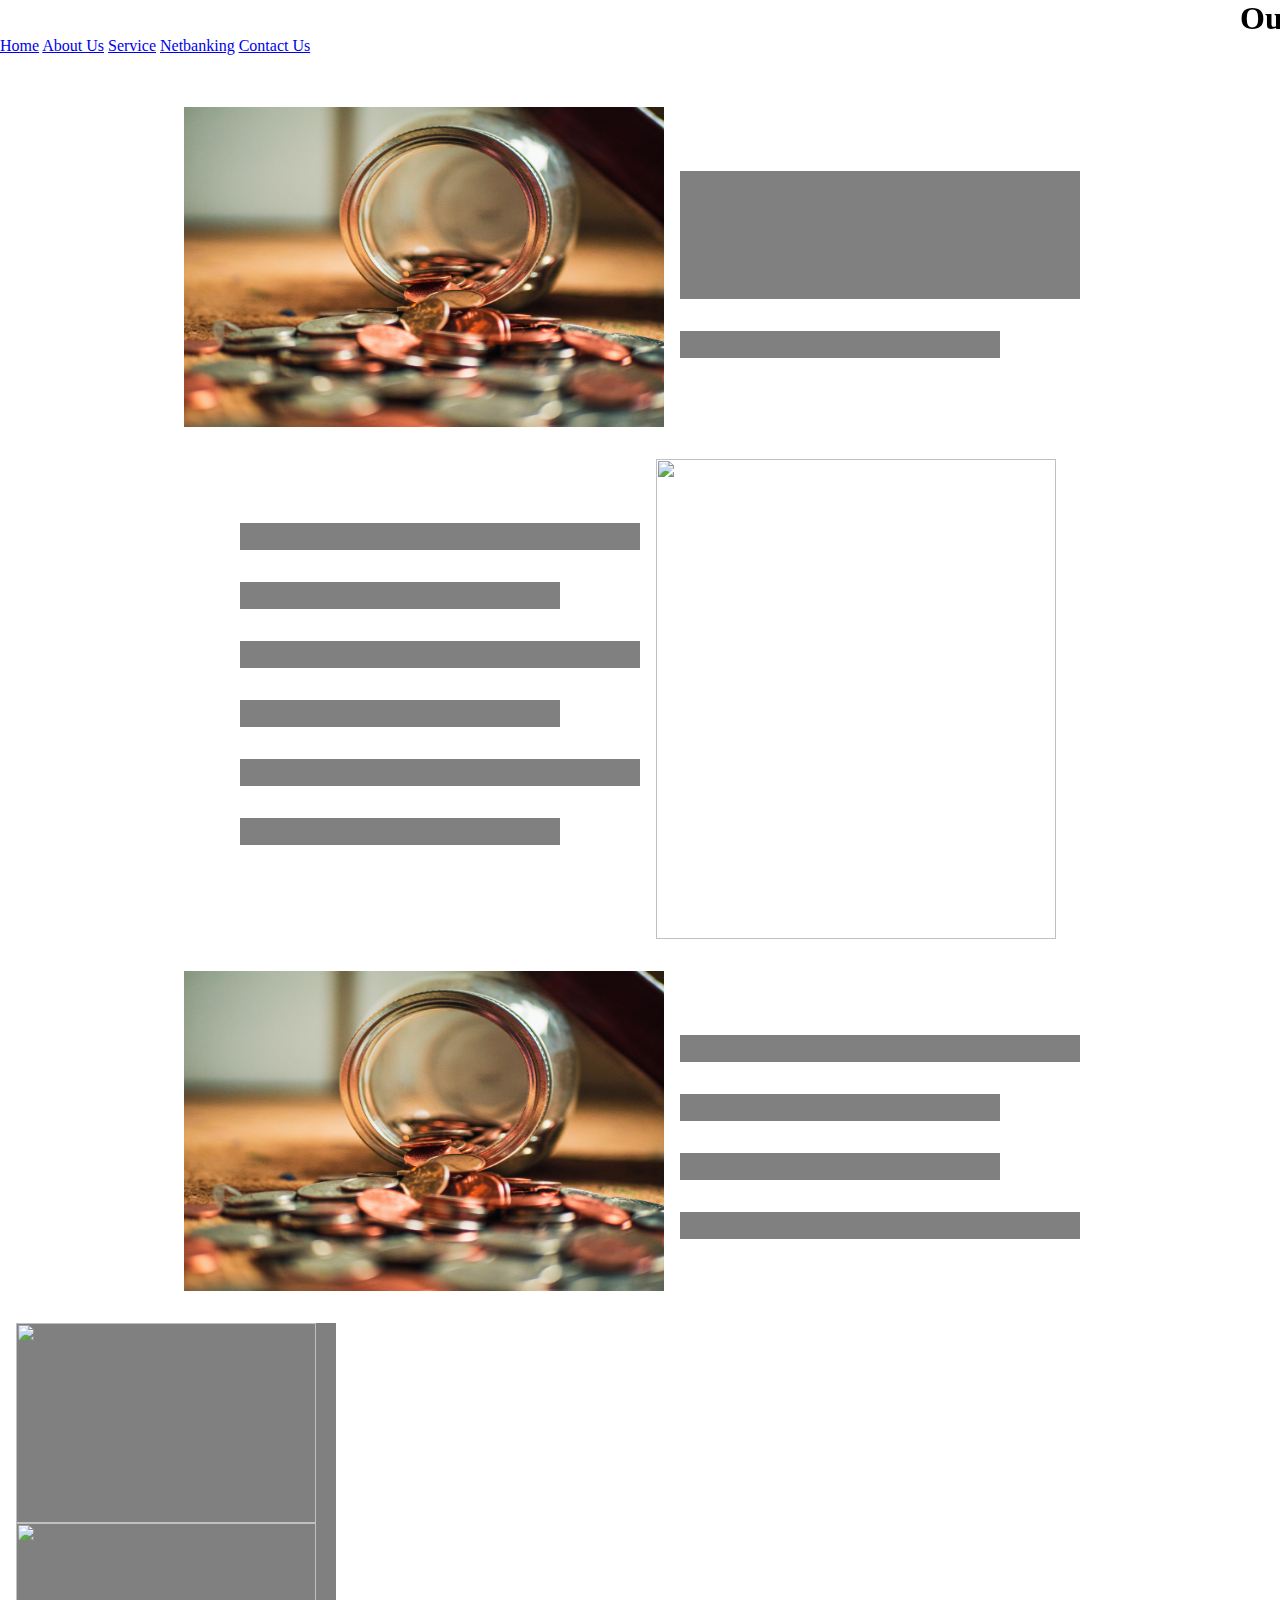
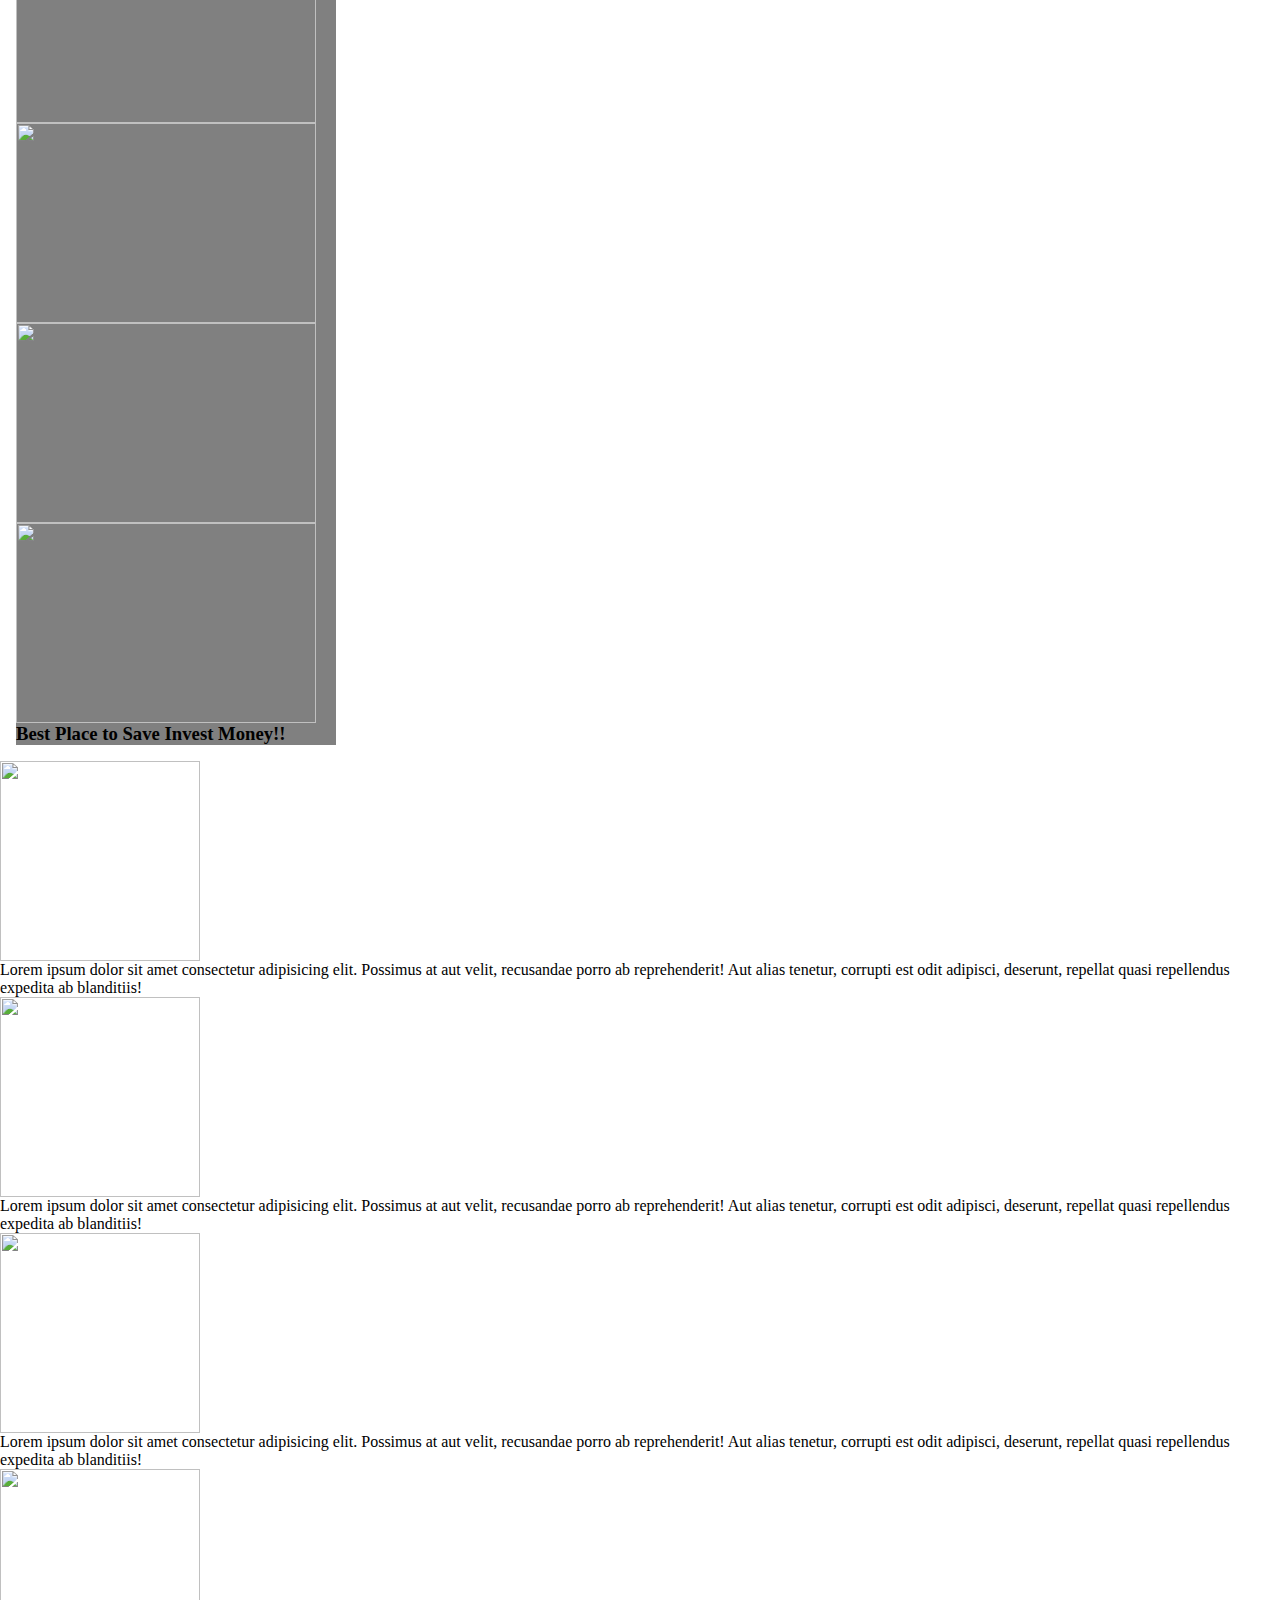
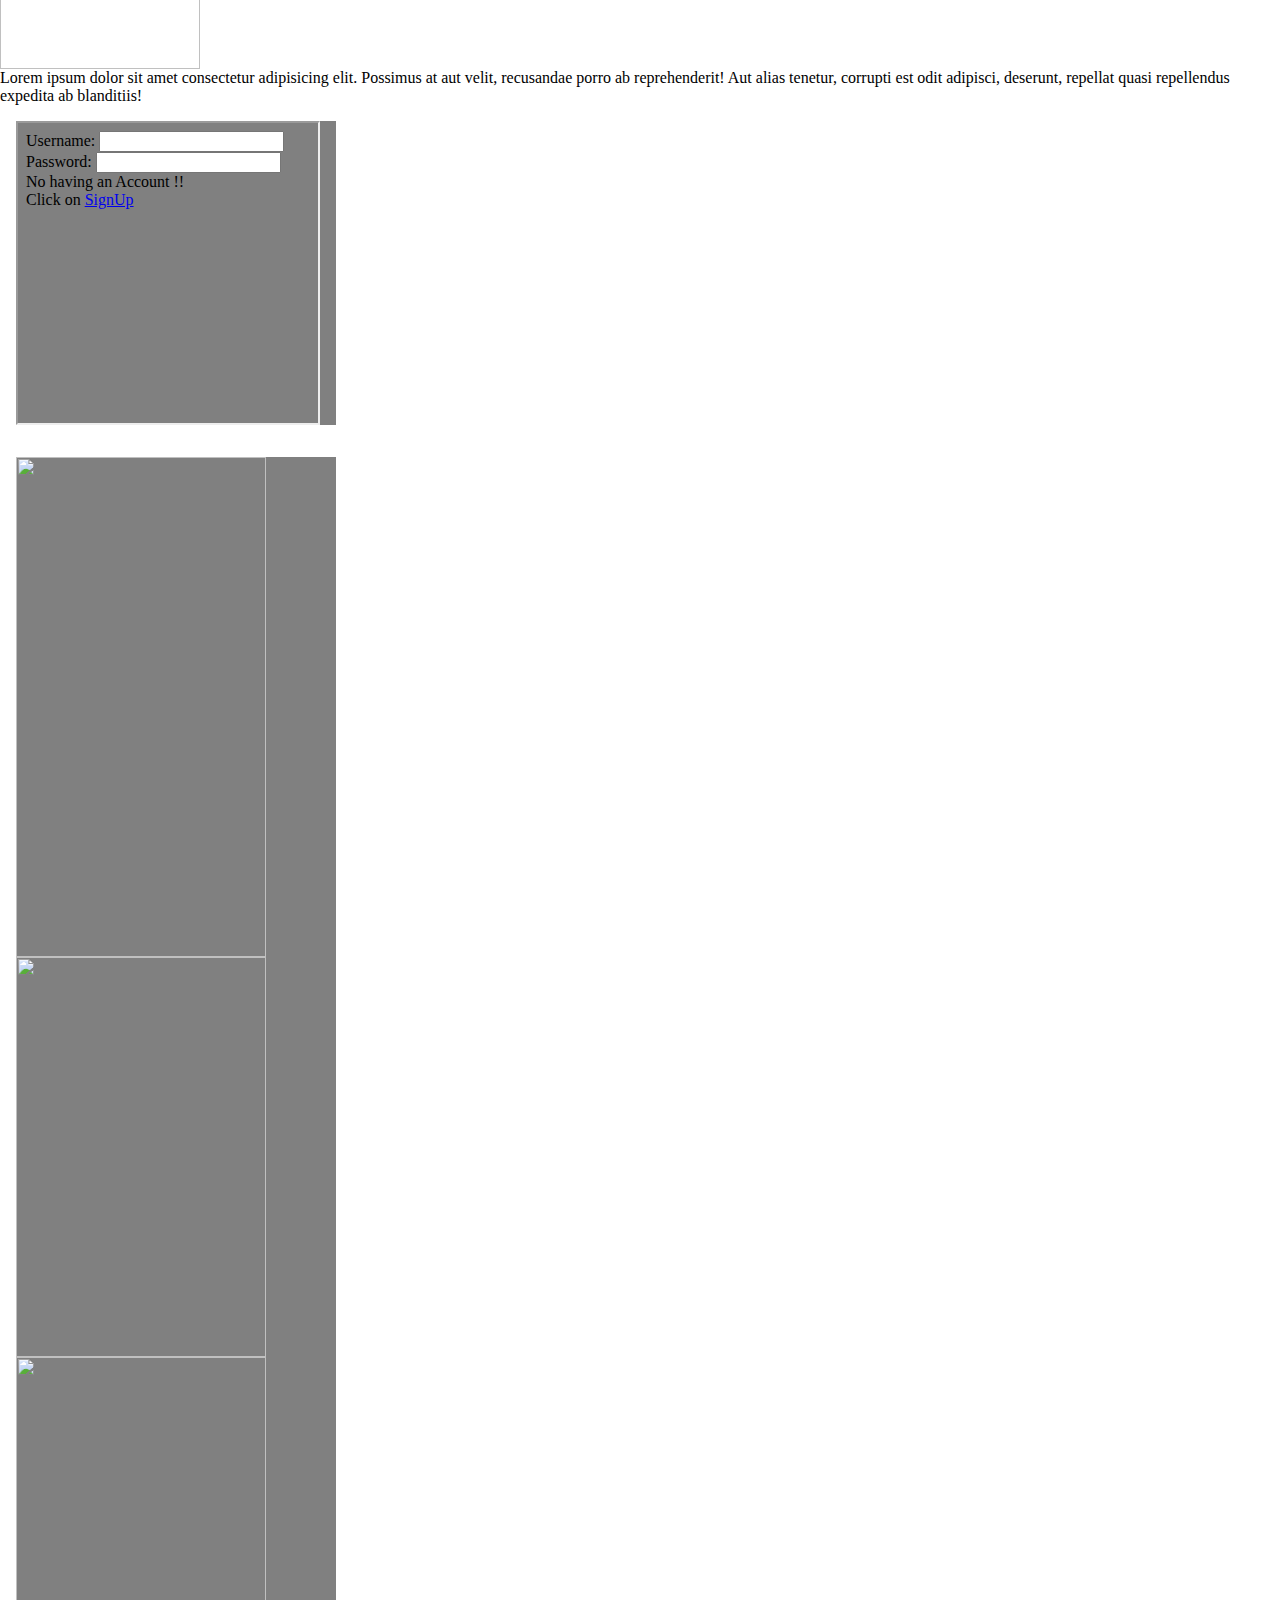
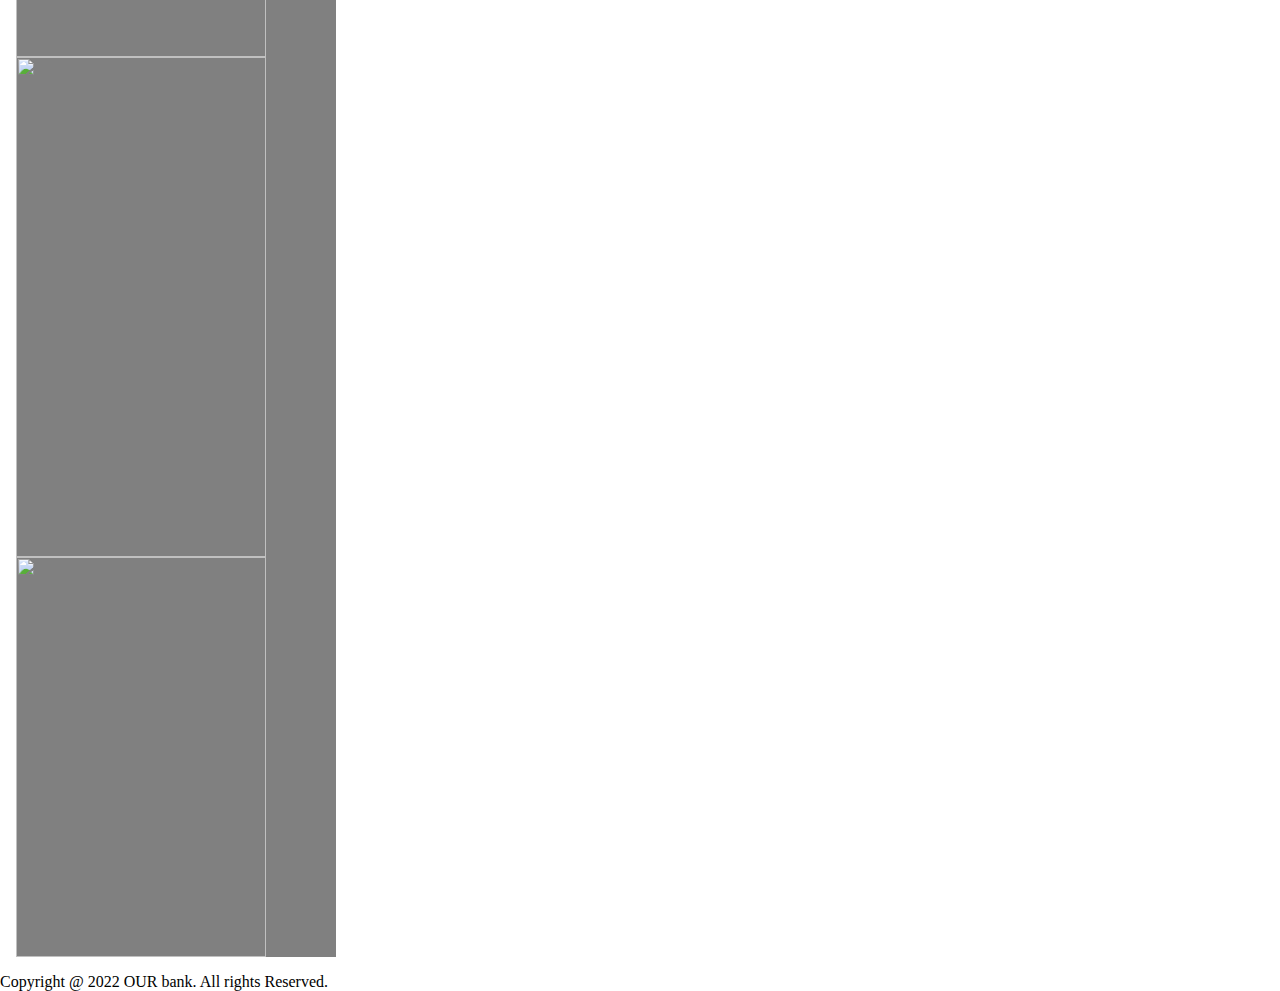
==== index.html @ 38e3dca1 "started with css" ====
<!DOCKTYPE html>
<html>
	<head>
		<meta charset="UTF-8">
		<meta http-equiv="X-UA-Compatible" content="IE=edge">
		<meta name="viewport" content="width=device-width, initial-scale=1.0">
    <link rel="stylesheet" href="./css/style.css">
		<title> OUR bank</title>
	</head>
	<body>
		<header>
			<marquee>
				<h1>
					Our Bank
				</h1>
			</marquee>
		</header>

		<!-- SignUp/SignIn -->
		<!--    Login -->
		<div>
			<nav>
				<a href="#home">Home</a>
				<a href="#about">About Us</a>
				<a href="#service">Service</a>
				<a href="#netbanking">Netbanking</a>
				<a href="#contactUs">Contact Us</a>
			</nav>
		</div>
    <br>
    <br>

		<main>
			<!-- Home--> 
			<section id="home"> 
				<div class="home">
					<div class="home-box">
						<div class="home-items">
							<img src="./images/josh-appel-NeTPASr-bmQ-unsplash.jpg" class="img-left">
							<div class="home-text">
								<h2 class="block block_header">&nbsp;</h2>
								<h2 class="block">&nbsp;</h2>
							</div>
						</div>
					</div>
					<div class="home-box">
						<div class="home-items">
								<div class="home-text">
								<h2 class="block block_para">&nbsp;</h2>
								<h2 class="block">&nbsp;</h2>
								<h2 class="block block_para">&nbsp;</h2>
								<h2 class="block">&nbsp;</h2>
								<h2 class="block block_para">&nbsp;</h2>
								<h2 class="block">&nbsp;</h2>
							</div>
							<img src="./images/nathan-dumlao-mZZ0ls7X9tc-unsplash.jpg" class="img-right">
							</div>
					</div>
					<div class="home-box">
						<div class="home-items">
							<img src="./images/josh-appel-NeTPASr-bmQ-unsplash.jpg" class="img-left">
							<div class="home-text">
								<h2 class="block block_para">&nbsp;</h2>
								<h2 class="block">&nbsp;</h2>
								<h2 class="block">&nbsp;</h2>
								<h2 class="block block_para">&nbsp;</h2>
							</div>
						</div>
					</div>
				</div>
			</section>
	
			<!--    About -->
			<section id="about"> 
				<div class="block">
					<div>
						<!-- Caurosel-->
						<img src="laney-smith-FwNUSwJDZIQ-unsplash.jpg" width="300" height="200">
						<img src="laney-smith-FwNUSwJDZIQ-unsplash.jpg" width="300" height="200">
						<img src="laney-smith-FwNUSwJDZIQ-unsplash.jpg" width="300" height="200">
						<img src="laney-smith-FwNUSwJDZIQ-unsplash.jpg" width="300" height="200">
						<img src="laney-smith-FwNUSwJDZIQ-unsplash.jpg" width="300" height="200">
					</div>
					<div>
						<h3>
							Best Place to Save Invest Money!!   
						</h3>
					</div>
				</div>
			</section>
	
			<!--    Service -->
			<section id="service"> 
				<div>
					<!-- Cards-->
					<div>
						<img src="laney-smith-FwNUSwJDZIQ-unsplash.jpg" width="200" height="200">
						<p> Lorem ipsum dolor sit amet consectetur adipisicing elit. Possimus at aut velit, recusandae porro ab reprehenderit! Aut alias tenetur, corrupti est odit adipisci, deserunt, repellat quasi repellendus expedita ab blanditiis!</p>
					</div>
					<div>
						<img src="laney-smith-FwNUSwJDZIQ-unsplash.jpg" width="200" height="200">
						<p> Lorem ipsum dolor sit amet consectetur adipisicing elit. Possimus at aut velit, recusandae porro ab reprehenderit! Aut alias tenetur, corrupti est odit adipisci, deserunt, repellat quasi repellendus expedita ab blanditiis!</p>
					</div>
					<div>
						<img src="laney-smith-FwNUSwJDZIQ-unsplash.jpg" width="200" height="200">
						<p> Lorem ipsum dolor sit amet consectetur adipisicing elit. Possimus at aut velit, recusandae porro ab reprehenderit! Aut alias tenetur, corrupti est odit adipisci, deserunt, repellat quasi repellendus expedita ab blanditiis!</p>
					</div>
					<div>
						<img src="laney-smith-FwNUSwJDZIQ-unsplash.jpg" width="200" height="200">
						<p> Lorem ipsum dolor sit amet consectetur adipisicing elit. Possimus at aut velit, recusandae porro ab reprehenderit! Aut alias tenetur, corrupti est odit adipisci, deserunt, repellat quasi repellendus expedita ab blanditiis!</p>
					</div>
				</div>
			</section>
	
			<!--    Netbanking-->
			<section id="netbanking"> 
				<div class="block">
					<div>
						<iframe src="./signin.html" width="300" height="300" title="SignIn"></iframe>
					</div>
				</div>
			</section>
			<section id="contactUs">
				<div class="block">
					<img src="laney-smith-FwNUSwJDZIQ-unsplash.jpg" width="250" height="500">
					<img src="laney-smith-FwNUSwJDZIQ-unsplash.jpg" width="250" height="400">
					<img src="laney-smith-FwNUSwJDZIQ-unsplash.jpg" width="250" height="300">
					<img src="laney-smith-FwNUSwJDZIQ-unsplash.jpg" width="250" height="500">
					<img src="laney-smith-FwNUSwJDZIQ-unsplash.jpg" width="250" height="400">
				</div>
			</section>
		</main>
		<footer class="footer">
			Copyright @ 2022 OUR bank. All rights Reserved.
		</footer>
	</body>
</html>
---- css/style.css ----
.block {
  margin: 1rem;
  display: inline-block;
  background-color: grey;
  width: 20rem;
}
.block_header {
  height: 8rem;
  width: 25rem;
}
.block_para {
  width: 25rem;
}

.home {
  display: flex;
  justify-content: center;
  align-items: center;
  flex-direction: column;
}
.home-items {
  display: flex;
  margin: 1rem 0 1rem 0;
}
.home-box {
  display: block;
}
.home-text {
  display: flex;
  flex-direction: column;
  padding: 3rem 0 0 0;
}

.img-left {
  width: 30rem;
  height: 20rem;
}
.img-right {
  width: 25rem;
  height: 30rem;
}

*,
*::before,
*::after {
  margin: 0;
  padding: 0;
  box-sizing: inherit;
}

body {
  font-family: "Lato";
  font-size: 16px;
  font-weight: 400;
  background-size: cover;
  height: 100vh;
}

html {
  scroll-behavior: smooth;
}/*# sourceMappingURL=style.css.map */
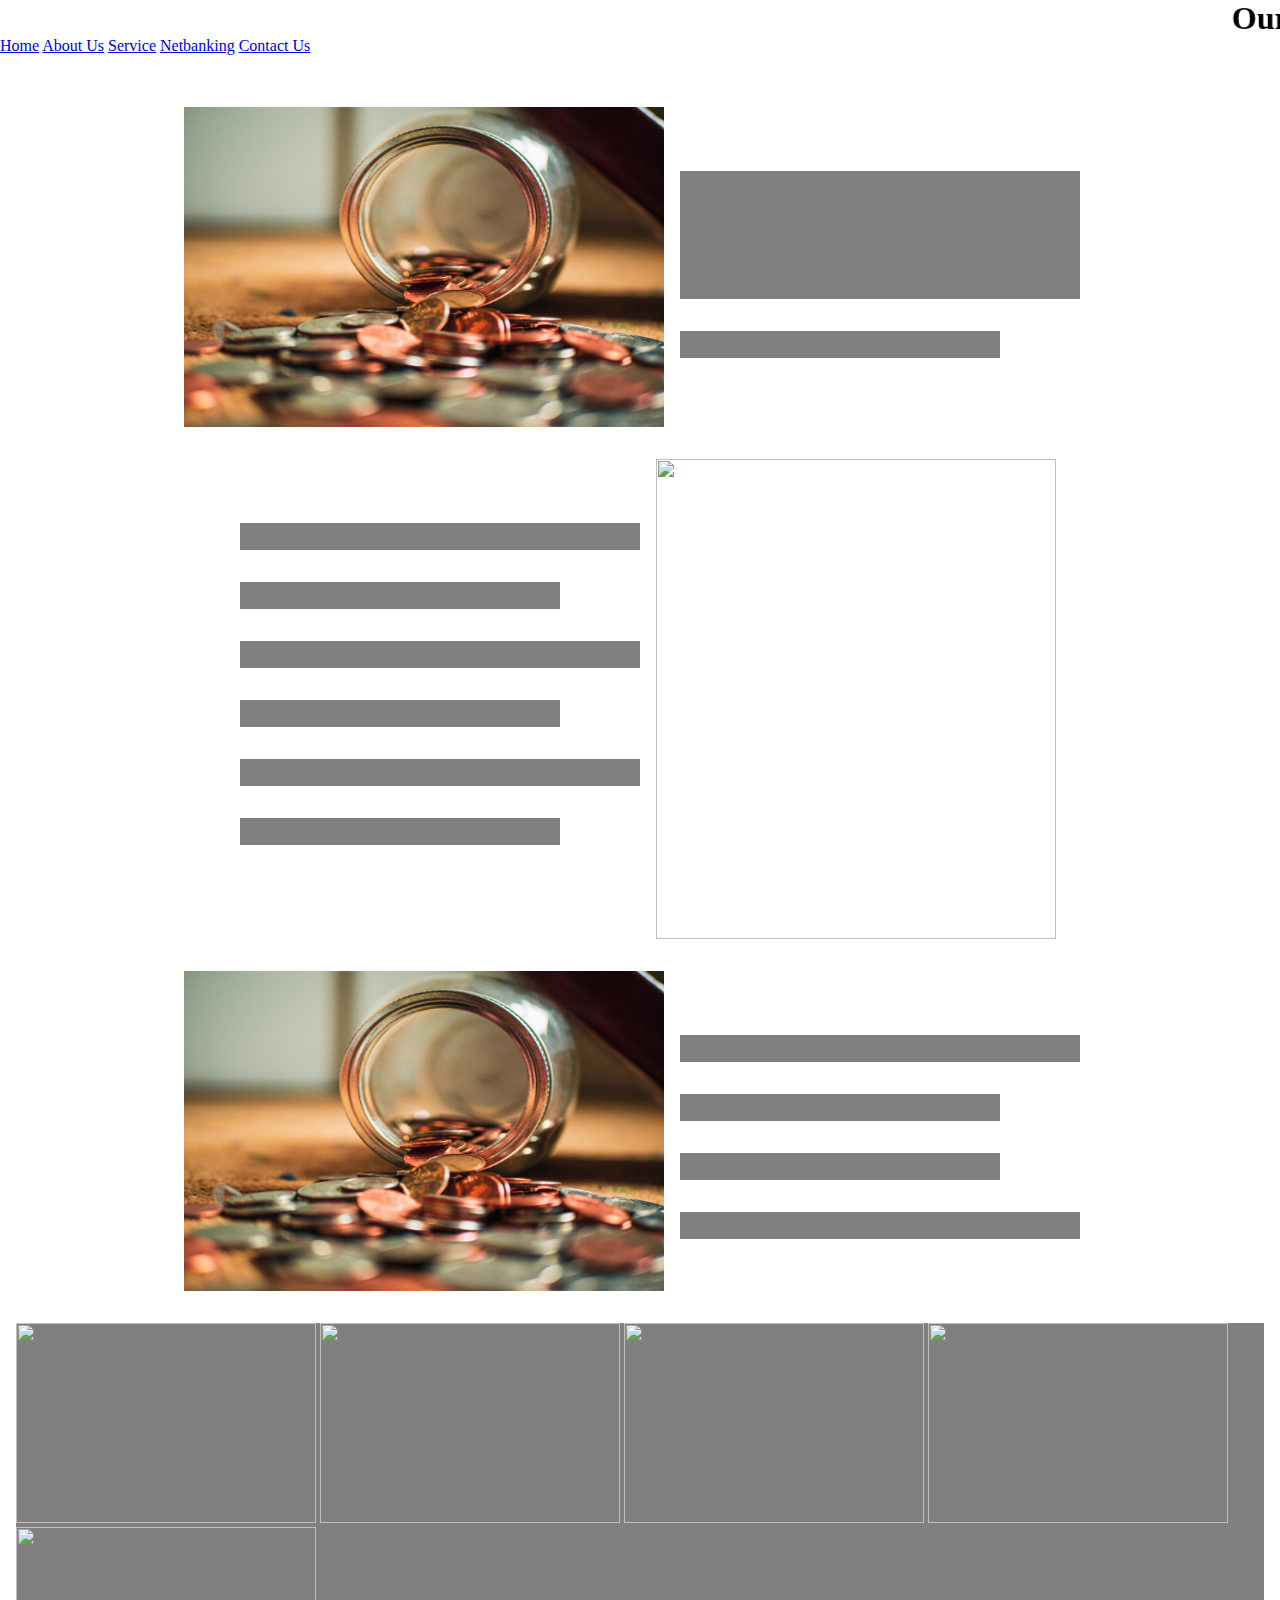
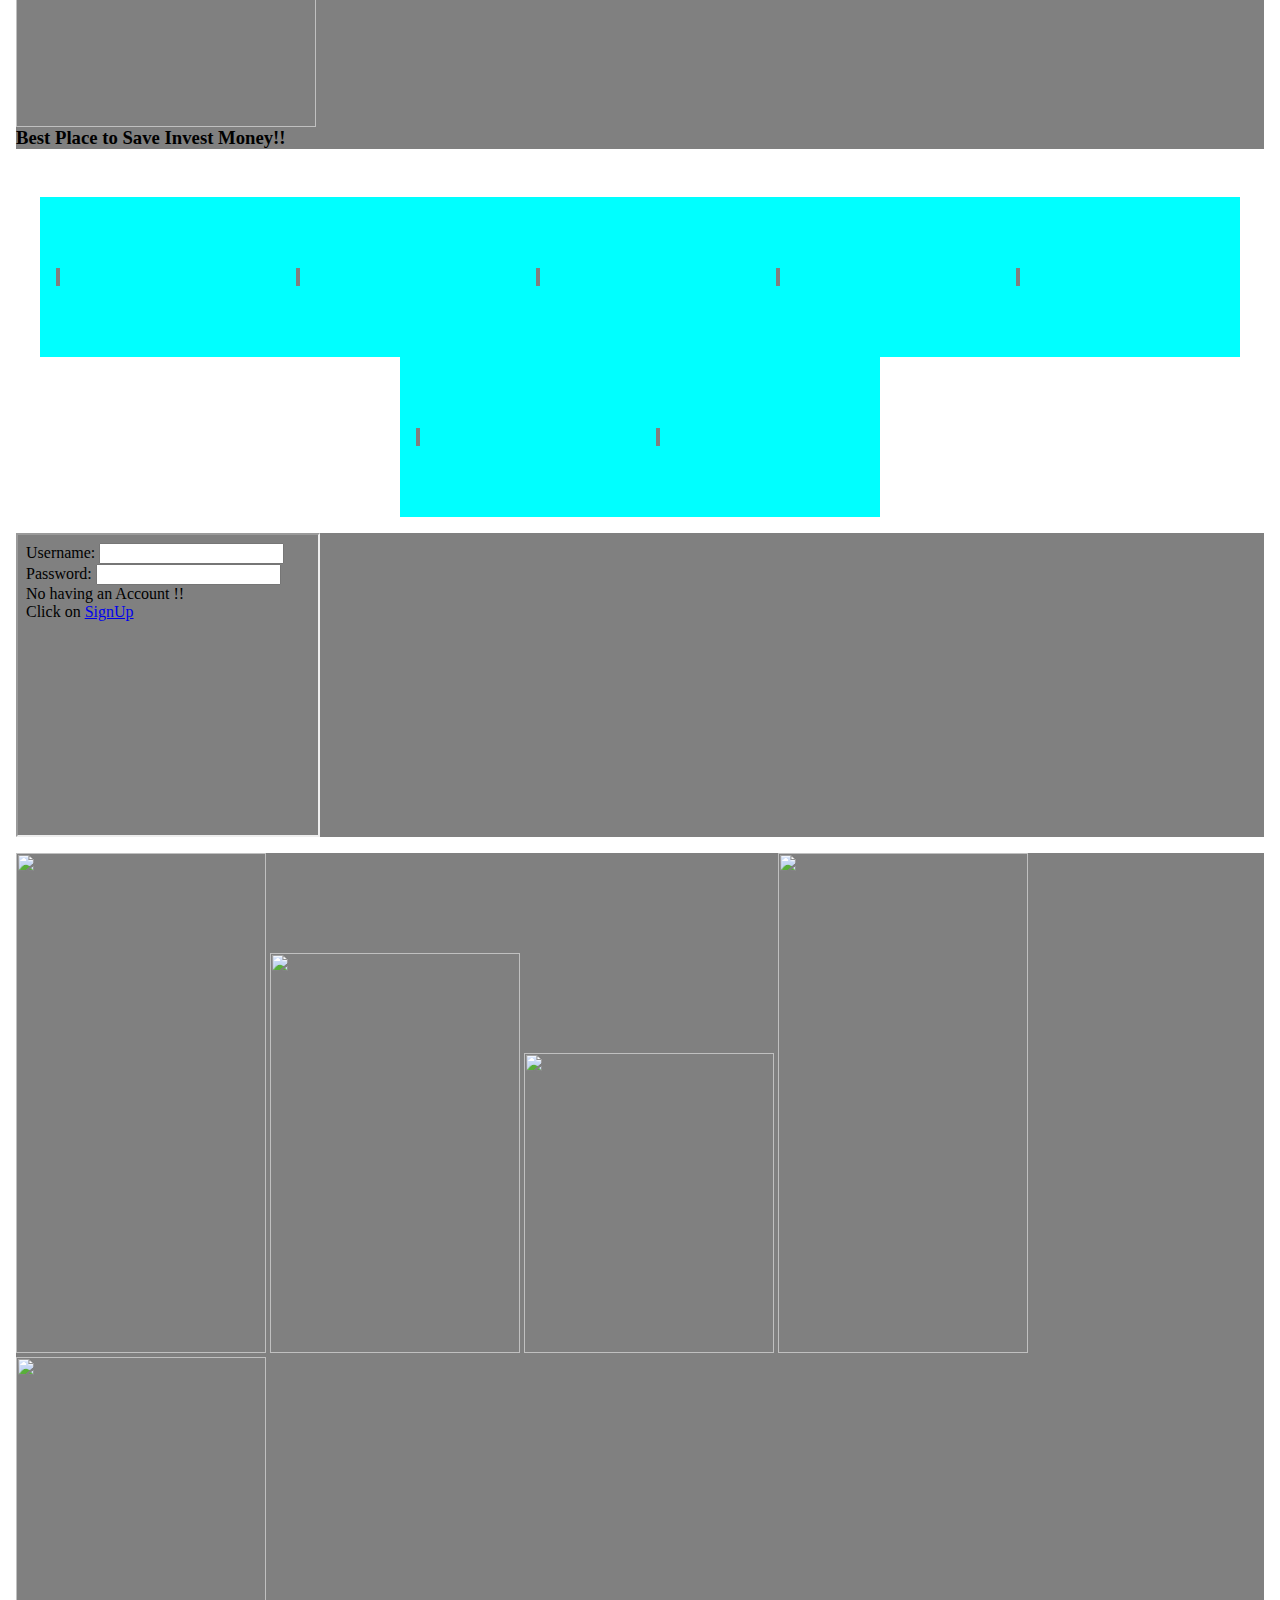
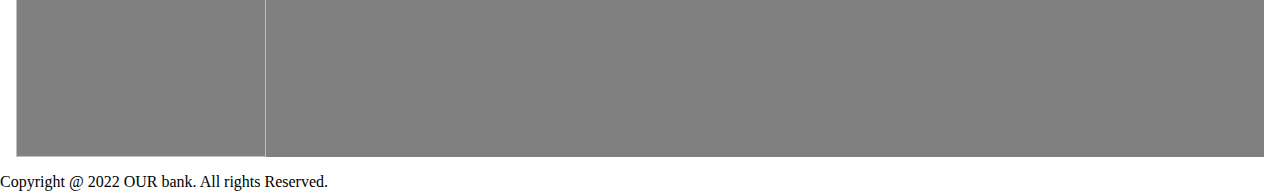
==== commit 7d771135: "service" ====
--- a/index.html
+++ b/index.html
@@ -39,7 +39,7 @@
 							<img src="./images/josh-appel-NeTPASr-bmQ-unsplash.jpg" class="img-left">
 							<div class="home-text">
 								<h2 class="block block_header">&nbsp;</h2>
-								<h2 class="block">&nbsp;</h2>
+								<h2 class="block block_title">&nbsp;</h2>
 							</div>
 						</div>
 					</div>
@@ -47,11 +47,11 @@
 						<div class="home-items">
 								<div class="home-text">
 								<h2 class="block block_para">&nbsp;</h2>
-								<h2 class="block">&nbsp;</h2>
+								<h2 class="block block_title">&nbsp;</h2>
 								<h2 class="block block_para">&nbsp;</h2>
-								<h2 class="block">&nbsp;</h2>
+								<h2 class="block block_title">&nbsp;</h2>
 								<h2 class="block block_para">&nbsp;</h2>
-								<h2 class="block">&nbsp;</h2>
+								<h2 class="block block_title">&nbsp;</h2>
 							</div>
 							<img src="./images/nathan-dumlao-mZZ0ls7X9tc-unsplash.jpg" class="img-right">
 							</div>
@@ -61,8 +61,8 @@
 							<img src="./images/josh-appel-NeTPASr-bmQ-unsplash.jpg" class="img-left">
 							<div class="home-text">
 								<h2 class="block block_para">&nbsp;</h2>
-								<h2 class="block">&nbsp;</h2>
-								<h2 class="block">&nbsp;</h2>
+								<h2 class="block block_title">&nbsp;</h2>
+								<h2 class="block block_title">&nbsp;</h2>
 								<h2 class="block block_para">&nbsp;</h2>
 							</div>
 						</div>
@@ -91,23 +91,28 @@
 	
 			<!--    Service -->
 			<section id="service"> 
-				<div>
+				<div class="service">
 					<!-- Cards-->
-					<div>
-						<img src="laney-smith-FwNUSwJDZIQ-unsplash.jpg" width="200" height="200">
-						<p> Lorem ipsum dolor sit amet consectetur adipisicing elit. Possimus at aut velit, recusandae porro ab reprehenderit! Aut alias tenetur, corrupti est odit adipisci, deserunt, repellat quasi repellendus expedita ab blanditiis!</p>
+					<div class="service-card">
+						<div class="block service-text">&nbsp;</div>
 					</div>
-					<div>
-						<img src="laney-smith-FwNUSwJDZIQ-unsplash.jpg" width="200" height="200">
-						<p> Lorem ipsum dolor sit amet consectetur adipisicing elit. Possimus at aut velit, recusandae porro ab reprehenderit! Aut alias tenetur, corrupti est odit adipisci, deserunt, repellat quasi repellendus expedita ab blanditiis!</p>
+					<div class="service-card">
+						<div class="block">&nbsp;</div>
 					</div>
-					<div>
-						<img src="laney-smith-FwNUSwJDZIQ-unsplash.jpg" width="200" height="200">
-						<p> Lorem ipsum dolor sit amet consectetur adipisicing elit. Possimus at aut velit, recusandae porro ab reprehenderit! Aut alias tenetur, corrupti est odit adipisci, deserunt, repellat quasi repellendus expedita ab blanditiis!</p>
+					<div class="service-card">
+						<div class="block">&nbsp;</div>
 					</div>
-					<div>
-						<img src="laney-smith-FwNUSwJDZIQ-unsplash.jpg" width="200" height="200">
-						<p> Lorem ipsum dolor sit amet consectetur adipisicing elit. Possimus at aut velit, recusandae porro ab reprehenderit! Aut alias tenetur, corrupti est odit adipisci, deserunt, repellat quasi repellendus expedita ab blanditiis!</p>
+					<div class="service-card">
+						<div class="block">&nbsp;</div>
+					</div>
+					<div class="service-card">
+						<div class="block">&nbsp;</div>
+					</div>
+					<div class="service-card">
+						<div class="block">&nbsp;</div>
+					</div>
+					<div class="service-card">
+						<div class="block">&nbsp;</div>
 					</div>
 				</div>
 			</section>
--- a/css/style.css
+++ b/css/style.css
@@ -1,8 +1,7 @@
 .block {
   margin: 1rem;
-  display: inline-block;
+  display: block;
   background-color: grey;
-  width: 20rem;
 }
 .block_header {
   height: 8rem;
@@ -10,6 +9,9 @@
 }
 .block_para {
   width: 25rem;
+}
+.block_title {
+  width: 20rem;
 }
 
 .home {
@@ -40,6 +42,24 @@
   height: 30rem;
 }
 
+.service {
+  margin: 3rem 0 0 0;
+  display: flex;
+  justify-content: center;
+  flex-wrap: wrap;
+}
+.service-card {
+  background-color: aqua;
+  display: flex;
+  height: 10rem;
+  width: 15rem;
+  align-items: center;
+  border: 0 4rem #fff;
+}
+.service-text {
+  display: block;
+}
+
 *,
 *::before,
 *::after {
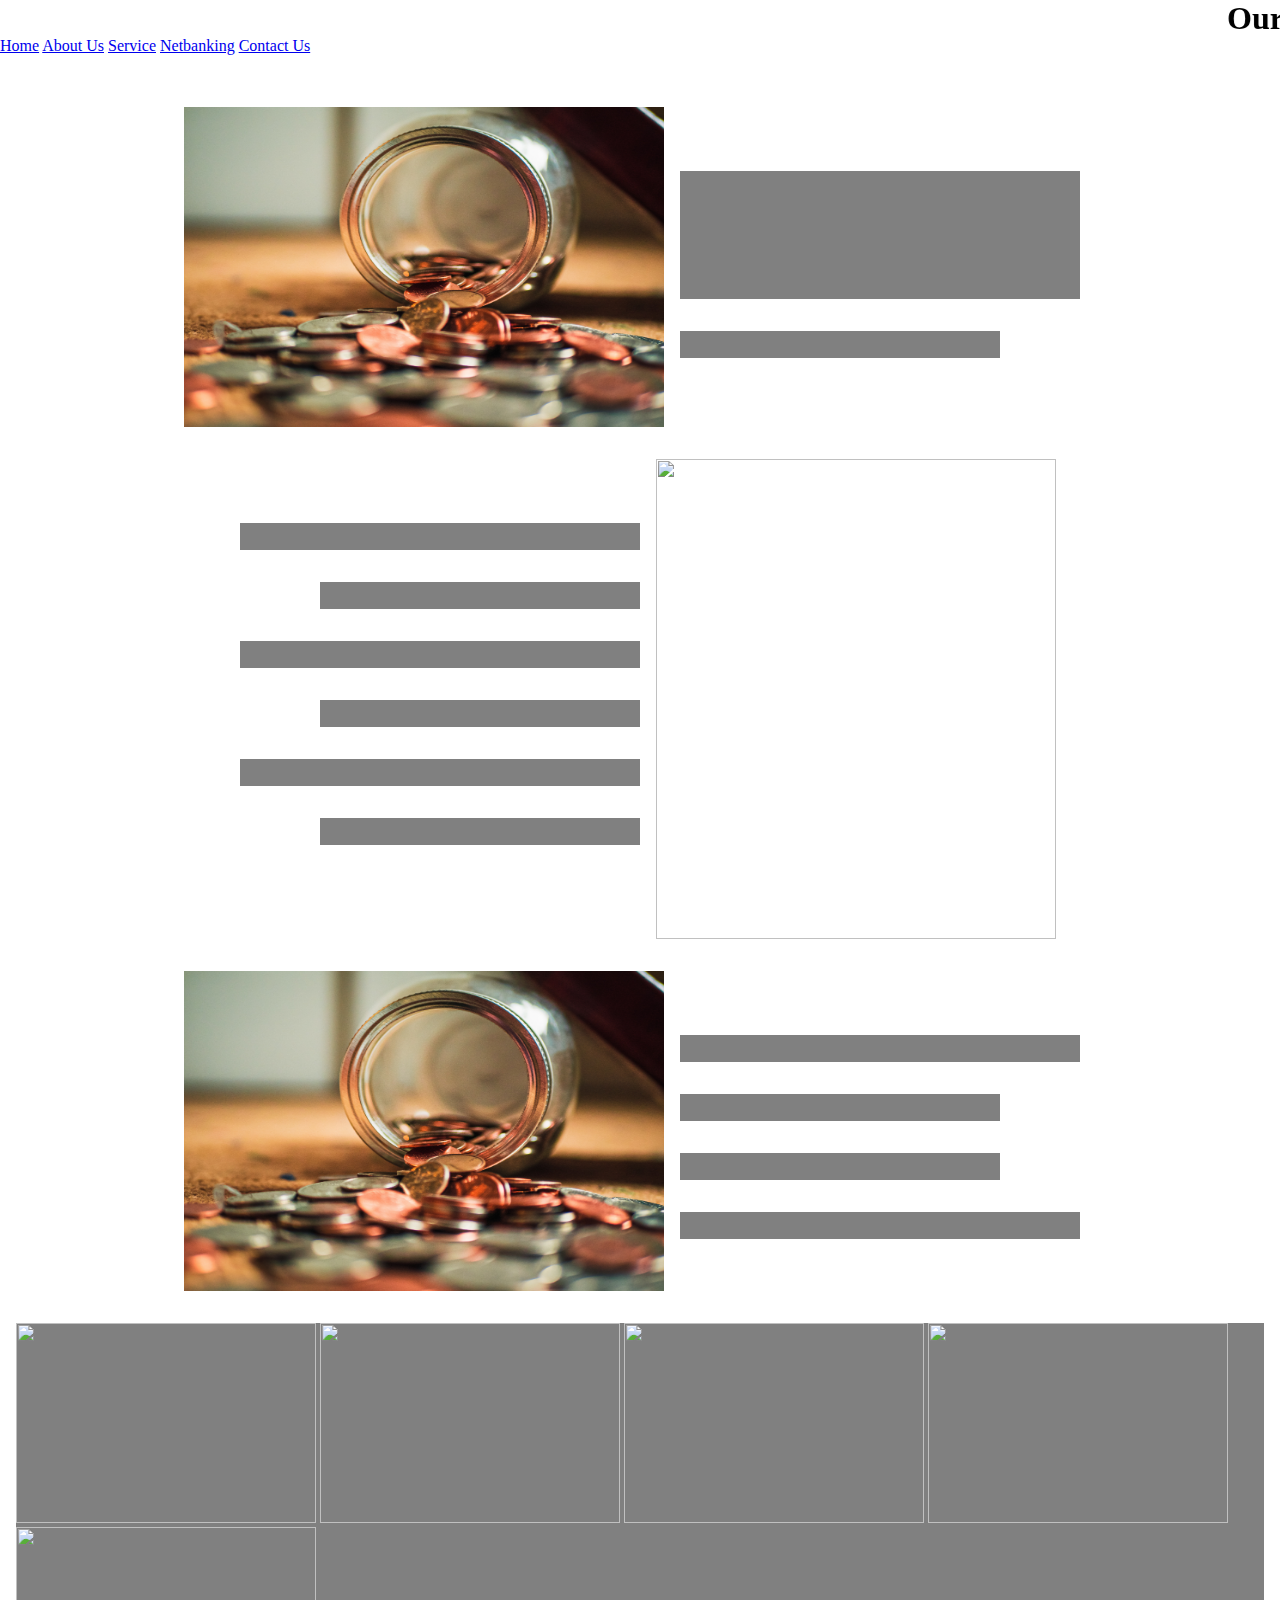
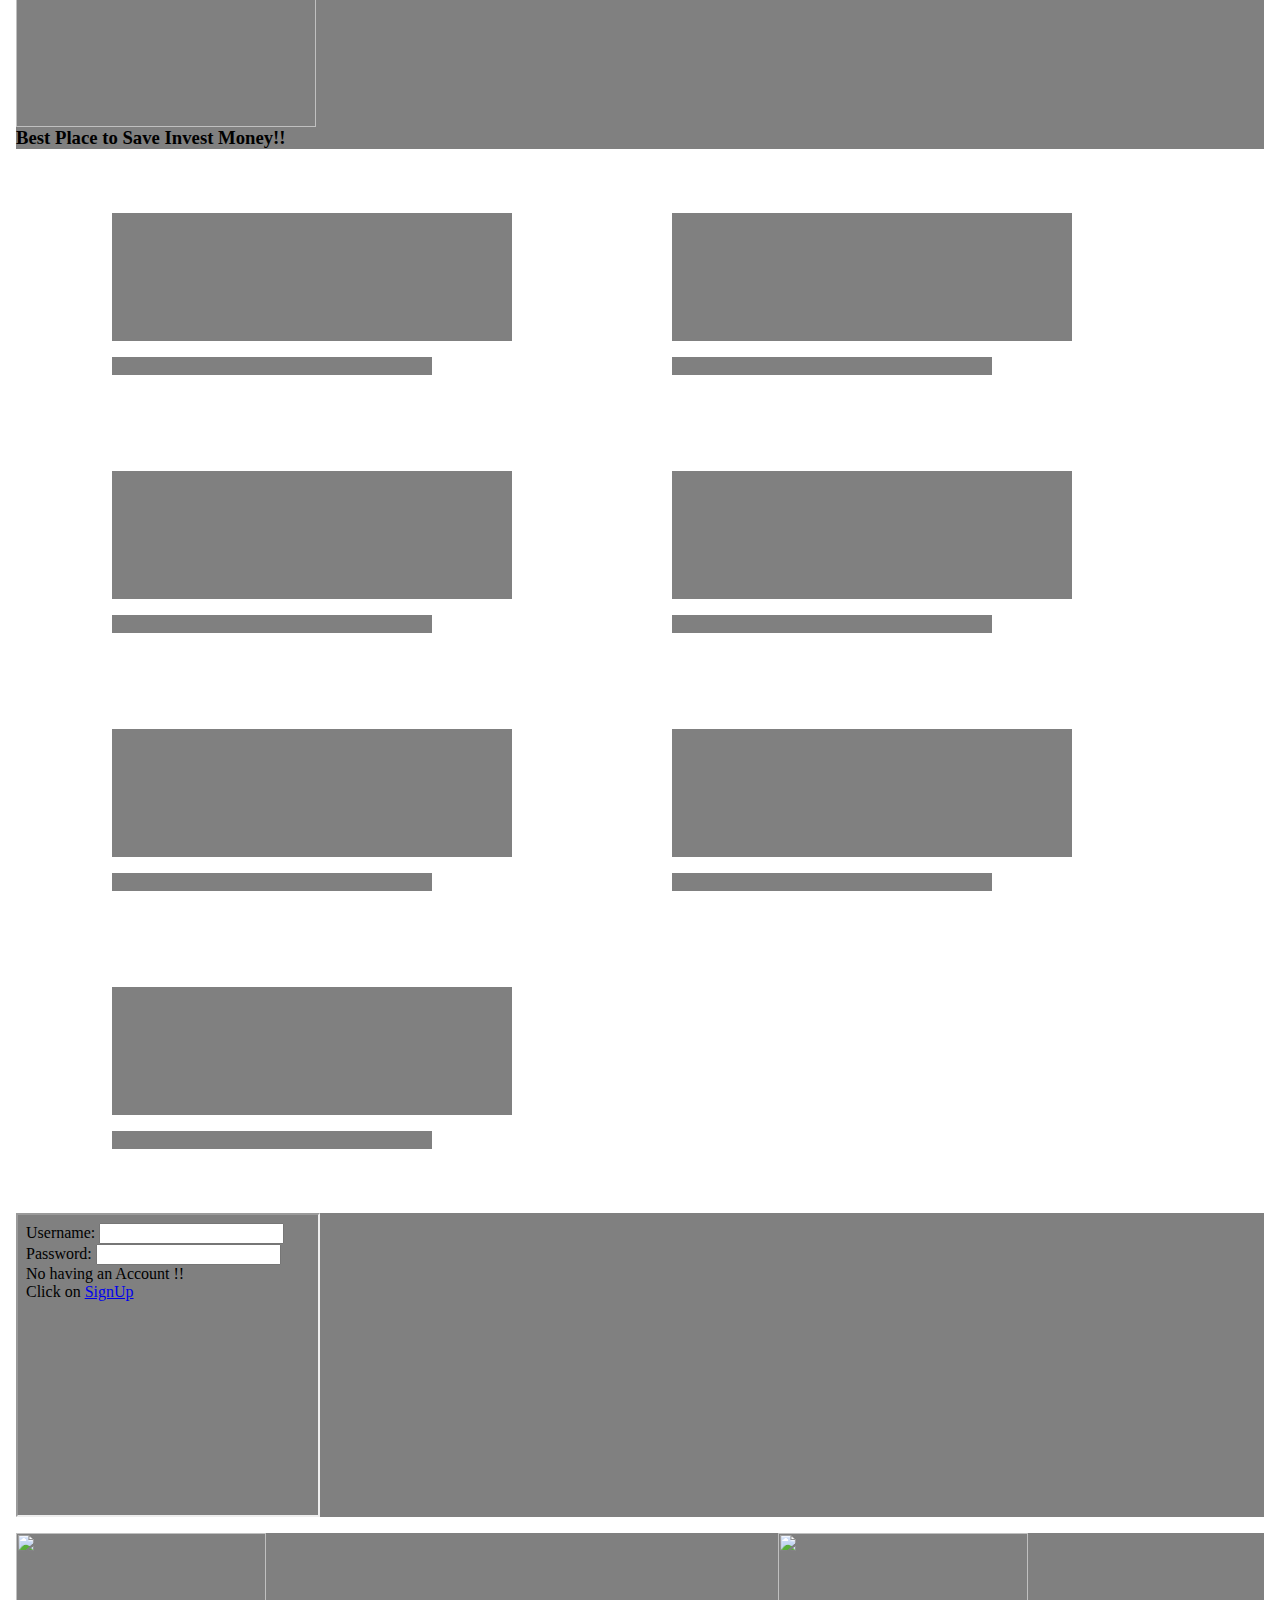
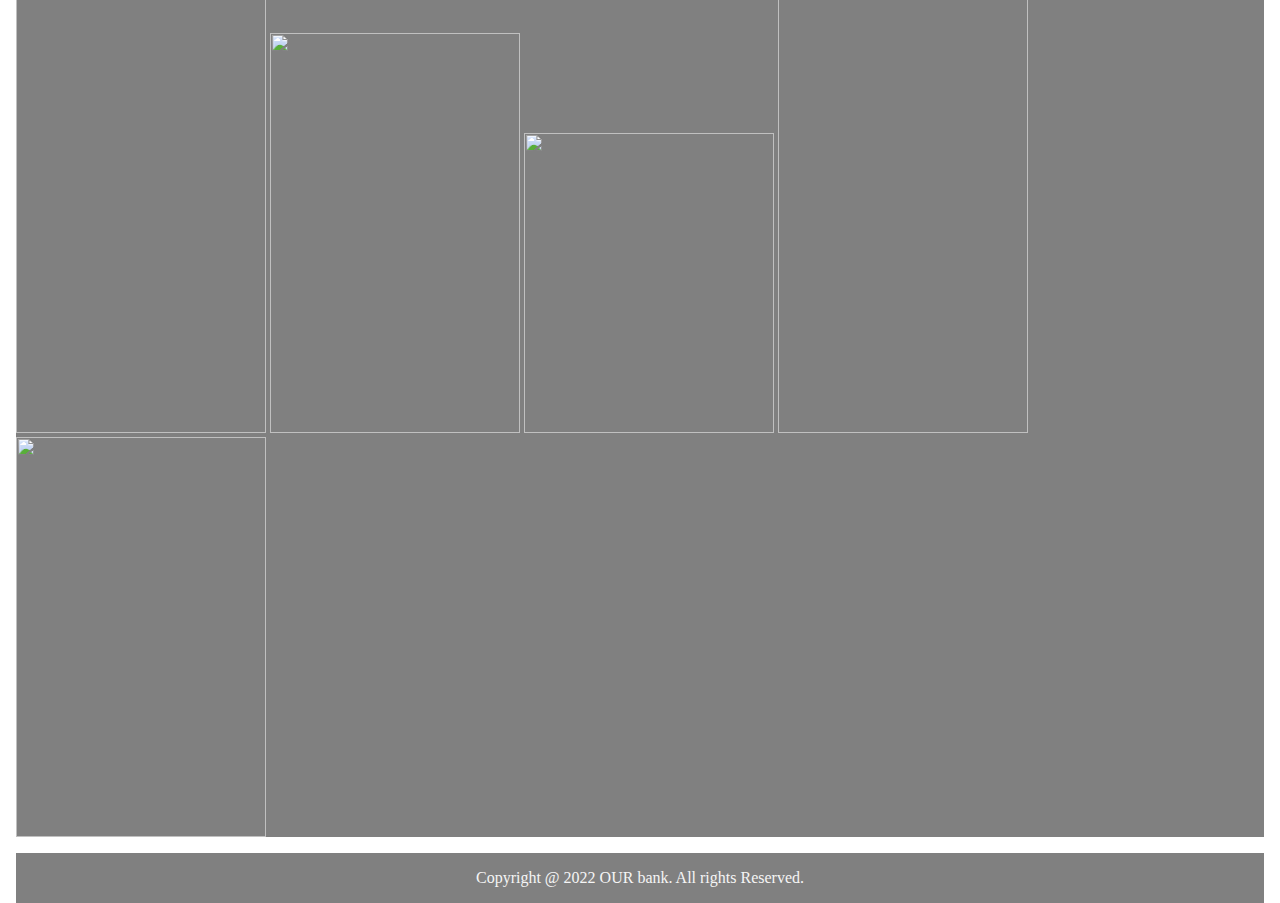
==== commit a511d31a: "about services footer" ====
--- a/index.html
+++ b/index.html
@@ -45,7 +45,7 @@
 					</div>
 					<div class="home-box">
 						<div class="home-items">
-								<div class="home-text">
+								<div class="home-text home-text_right">
 								<h2 class="block block_para">&nbsp;</h2>
 								<h2 class="block block_title">&nbsp;</h2>
 								<h2 class="block block_para">&nbsp;</h2>
@@ -94,25 +94,74 @@
 				<div class="service">
 					<!-- Cards-->
 					<div class="service-card">
-						<div class="block service-text">&nbsp;</div>
+						<div class="service_image service-text">
+							<div class="block block_header">
+								&nbsp;
+							</div>
+							<div class="block block_title">
+								&nbsp;
+							</div>
+						</div>
 					</div>
 					<div class="service-card">
-						<div class="block">&nbsp;</div>
+						<div class="service_image service-text">
+							<div class="block block_header">
+								&nbsp;
+							</div>
+							<div class="block block_title">
+								&nbsp;
+							</div>
+						</div>
 					</div>
 					<div class="service-card">
-						<div class="block">&nbsp;</div>
+						<div class="service_image service-text">
+							<div class="block block_header">
+								&nbsp;
+							</div>
+							<div class="block block_title">
+								&nbsp;
+							</div>
+						</div>
 					</div>
 					<div class="service-card">
-						<div class="block">&nbsp;</div>
+						<div class="service_image service-text">
+							<div class="block block_header">
+								&nbsp;
+							</div>
+							<div class="block block_title">
+								&nbsp;
+							</div>
+						</div>
 					</div>
 					<div class="service-card">
-						<div class="block">&nbsp;</div>
+						<div class="service_image service-text">
+							<div class="block block_header">
+								&nbsp;
+							</div>
+							<div class="block block_title">
+								&nbsp;
+							</div>
+						</div>
 					</div>
 					<div class="service-card">
-						<div class="block">&nbsp;</div>
+						<div class="service_image service-text">
+							<div class="block block_header">
+								&nbsp;
+							</div>
+							<div class="block block_title">
+								&nbsp;
+							</div>
+						</div>
 					</div>
 					<div class="service-card">
-						<div class="block">&nbsp;</div>
+						<div class="service_image service-text">
+							<div class="block block_header">
+								&nbsp;
+							</div>
+							<div class="block block_title">
+								&nbsp;
+							</div>
+						</div>
 					</div>
 				</div>
 			</section>
@@ -135,7 +184,7 @@
 				</div>
 			</section>
 		</main>
-		<footer class="footer">
+		<footer class="footer block">
 			Copyright @ 2022 OUR bank. All rights Reserved.
 		</footer>
 	</body>
--- a/css/style.css
+++ b/css/style.css
@@ -32,6 +32,9 @@
   flex-direction: column;
   padding: 3rem 0 0 0;
 }
+.home-text_right {
+  align-items: flex-end;
+}
 
 .img-left {
   width: 30rem;
@@ -45,19 +48,24 @@
 .service {
   margin: 3rem 0 0 0;
   display: flex;
-  justify-content: center;
   flex-wrap: wrap;
+  margin: 0 5rem;
 }
 .service-card {
-  background-color: aqua;
   display: flex;
-  height: 10rem;
-  width: 15rem;
-  align-items: center;
-  border: 0 4rem #fff;
+  flex: 25%;
+  margin: 1rem;
+}
+.service_image {
+  background-image: linear-gradient(to bottom right, #2c3639, rgba(255, 255, 255, 0.5)), url("../images/mackenzie-marco-XG88BYDSDZA-unsplash.jpg");
+  background-attachment: fixed;
+  background-size: cover;
+  width: 100%;
+  height: auto;
 }
 .service-text {
   display: block;
+  margin: 1rem 0;
 }
 
 *,
@@ -78,4 +86,11 @@
 
 html {
   scroll-behavior: smooth;
+}
+
+.footer {
+  padding: 1rem;
+  display: flex;
+  justify-content: center;
+  color: whitesmoke;
 }/*# sourceMappingURL=style.css.map */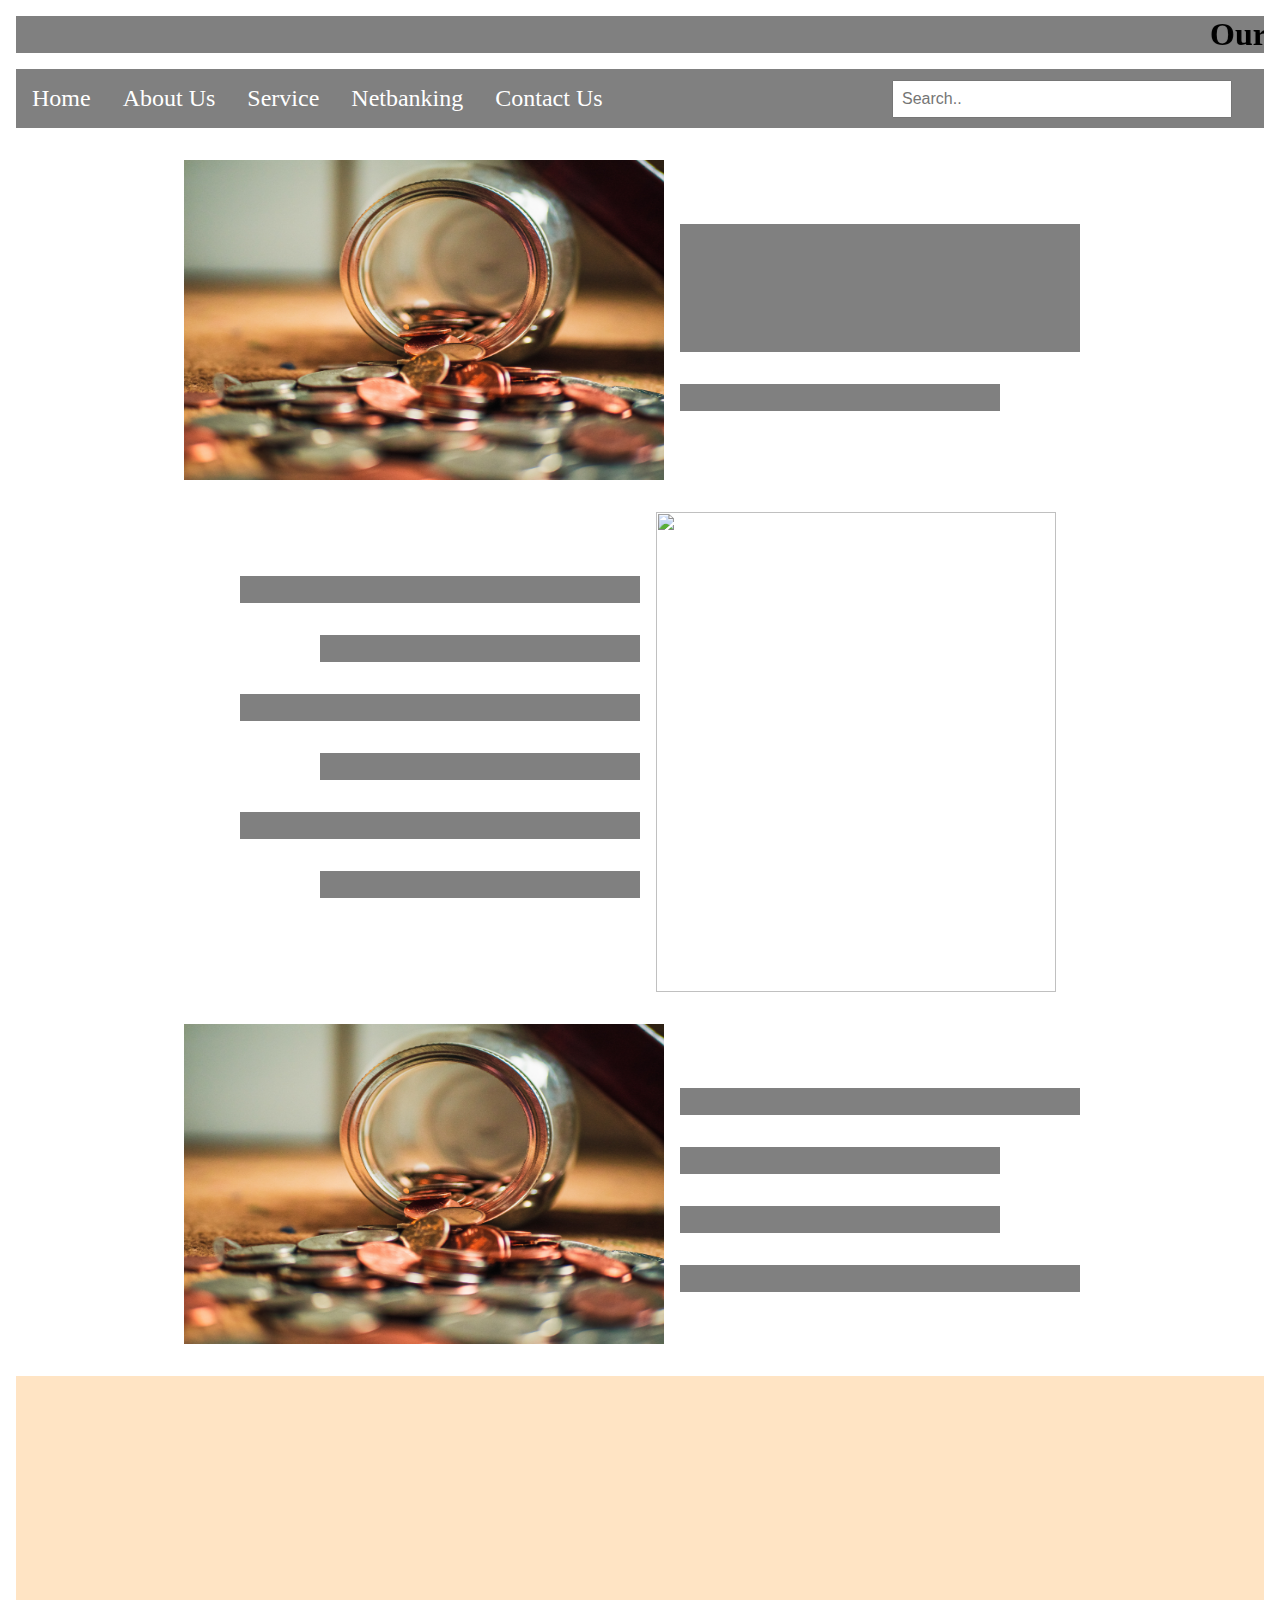
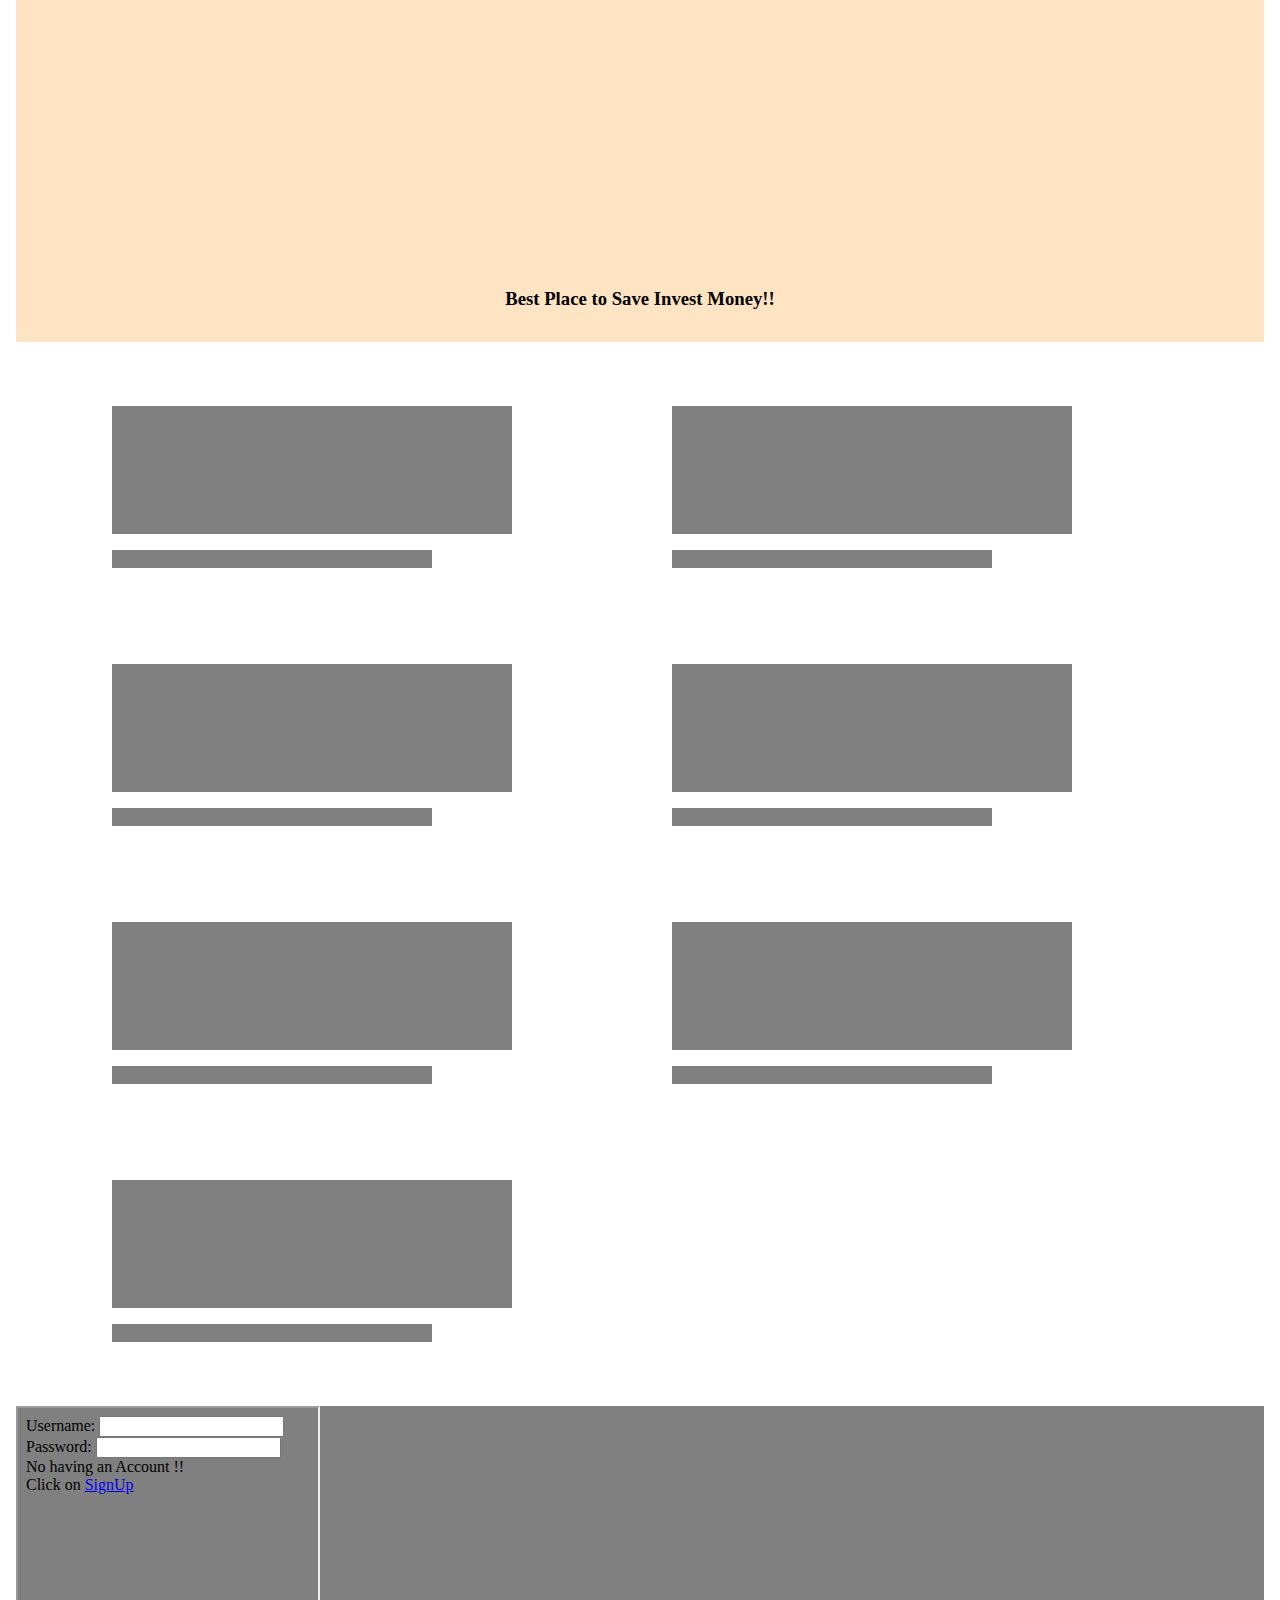
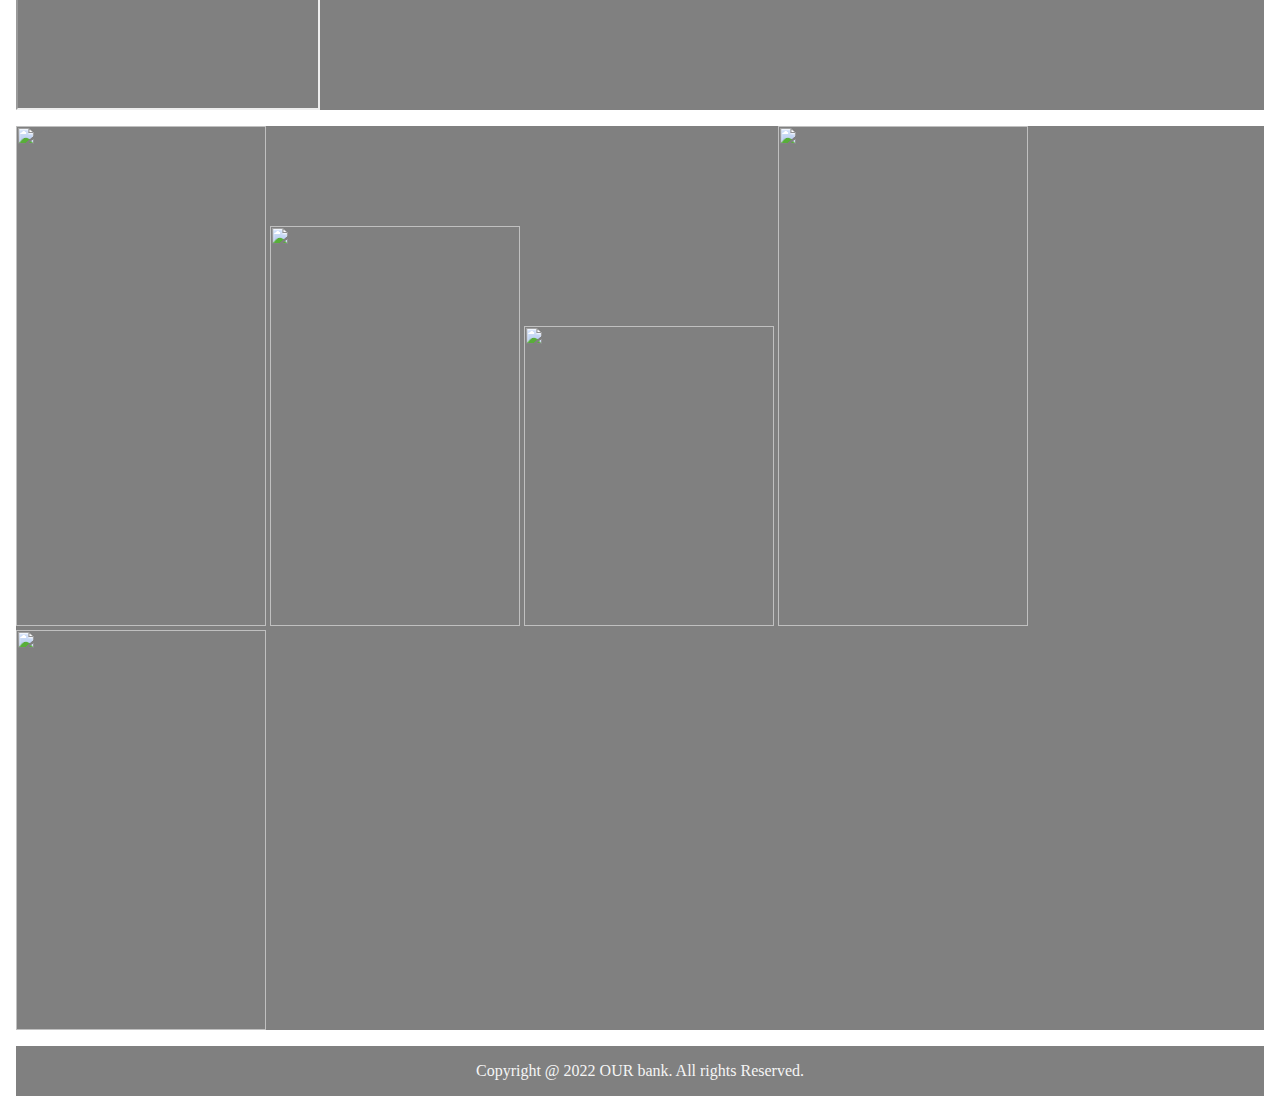
==== commit eb174ee5: "navbar" ====
--- a/index.html
+++ b/index.html
@@ -9,7 +9,7 @@
 	</head>
 	<body>
 		<header>
-			<marquee>
+			<marquee class="block" onmouseover="this.stop();" onmouseout="this.start();">
 				<h1>
 					Our Bank
 				</h1>
@@ -18,18 +18,30 @@
 
 		<!-- SignUp/SignIn -->
 		<!--    Login -->
-		<div>
-			<nav>
-				<a href="#home">Home</a>
-				<a href="#about">About Us</a>
-				<a href="#service">Service</a>
-				<a href="#netbanking">Netbanking</a>
-				<a href="#contactUs">Contact Us</a>
+		<div class="navbar block">
+			<nav class="navbar-items">
+				<ul>
+					<li>
+						<a href="#home" class="navbar-item">Home</a>
+					</li>
+					<li>
+						<a href="#about" class="navbar-item">About Us</a>
+					</li>
+					<li>
+						<a href="#service" class="navbar-item">Service</a>
+					</li>
+					<li>
+						<a href="#netbanking" class="navbar-item">Netbanking</a>
+					</li>
+					<li>
+						<a href="#contactUs" class="navbar-item">Contact Us</a>
+					</li>
+					<li>
+						<input type="text" name="search" class="navbar-search" placeholder="Search..">
+					</li>
+				</ul>
 			</nav>
 		</div>
-    <br>
-    <br>
-
 		<main>
 			<!-- Home--> 
 			<section id="home"> 
@@ -71,15 +83,23 @@
 			</section>
 	
 			<!--    About -->
+			<!-- Caurosel-->
 			<section id="about"> 
-				<div class="block">
-					<div>
-						<!-- Caurosel-->
-						<img src="laney-smith-FwNUSwJDZIQ-unsplash.jpg" width="300" height="200">
-						<img src="laney-smith-FwNUSwJDZIQ-unsplash.jpg" width="300" height="200">
-						<img src="laney-smith-FwNUSwJDZIQ-unsplash.jpg" width="300" height="200">
-						<img src="laney-smith-FwNUSwJDZIQ-unsplash.jpg" width="300" height="200">
-						<img src="laney-smith-FwNUSwJDZIQ-unsplash.jpg" width="300" height="200">
+				<div class="about block">
+					<div class="about-items">
+				
+						<div class="about-item">&nbsp;</div>
+						<div class="about-item">&nbsp;</div>
+						<div class="about-item">&nbsp;</div>
+						<div class="about-item">&nbsp;</div>
+						<div class="about-item">&nbsp;</div>
+						<!-- <div class="about-item">&nbsp;</div>
+						<div class="about-item">&nbsp;</div> -->
+						<!-- <img src="laney-smith-FwNUSwJDZIQ-unsplash.jpg">
+						<img src="laney-smith-FwNUSwJDZIQ-unsplash.jpg">
+						<img src="laney-smith-FwNUSwJDZIQ-unsplash.jpg">
+						<img src="laney-smith-FwNUSwJDZIQ-unsplash.jpg">
+						<img src="laney-smith-FwNUSwJDZIQ-unsplash.jpg"> -->
 					</div>
 					<div>
 						<h3>
--- a/css/style.css
+++ b/css/style.css
@@ -45,6 +45,46 @@
   height: 30rem;
 }
 
+.about {
+  background-color: bisque;
+  display: flex;
+  flex-direction: column;
+  align-items: center;
+  padding: 2rem 0;
+}
+.about-items {
+  display: flex;
+  justify-content: space-between;
+  align-items: center;
+  height: 30rem;
+  width: 90rem;
+  padding: 0 1rem;
+}
+.about-items::after {
+  background-color: black;
+  content: "sfas";
+  box-shadow: 1rem 0 0 #fff;
+}
+.about-items::after:hover {
+  height: 30rem;
+}
+.about-items::before {
+  background-color: black;
+  content: "sfas";
+}
+.about-item {
+  background-image: url("../images/mathieu-stern-1zO4O3Z0UJA-unsplash.jpg");
+  background-attachment: fixed;
+  background-size: cover;
+  height: 15rem;
+  width: 15rem;
+}
+.about-item:hover {
+  height: 20rem;
+  width: 20rem;
+  margin: -1rem;
+}
+
 .service {
   margin: 3rem 0 0 0;
   display: flex;
@@ -68,6 +108,33 @@
   margin: 1rem 0;
 }
 
+.navbar-items > ul {
+  display: flex;
+  align-items: center;
+}
+.navbar-items > ul > li {
+  font-size: 1.5rem;
+  color: azure;
+}
+.navbar-items > ul > li:last-of-type {
+  margin-left: auto;
+}
+.navbar-search {
+  justify-self: end;
+  padding: 0.5rem;
+  font-size: 1rem;
+  border: 0 0;
+  width: 20rem;
+  margin-right: 2rem;
+}
+.navbar-item {
+  display: block;
+  padding: 1rem;
+}
+.navbar-item:hover {
+  background-color: rgb(50, 45, 45);
+}
+
 *,
 *::before,
 *::after {
@@ -88,6 +155,29 @@
   scroll-behavior: smooth;
 }
 
+input:focus {
+  outline: none;
+  box-shadow: none;
+}
+
+ul {
+  list-style-type: none;
+  margin: 0;
+  padding: 0;
+}
+
+li {
+  float: left;
+}
+
+li a {
+  display: block;
+  color: white;
+  text-align: center;
+  text-decoration: none;
+}
+
+/* Change the link color to #111 (black) on hover */
 .footer {
   padding: 1rem;
   display: flex;
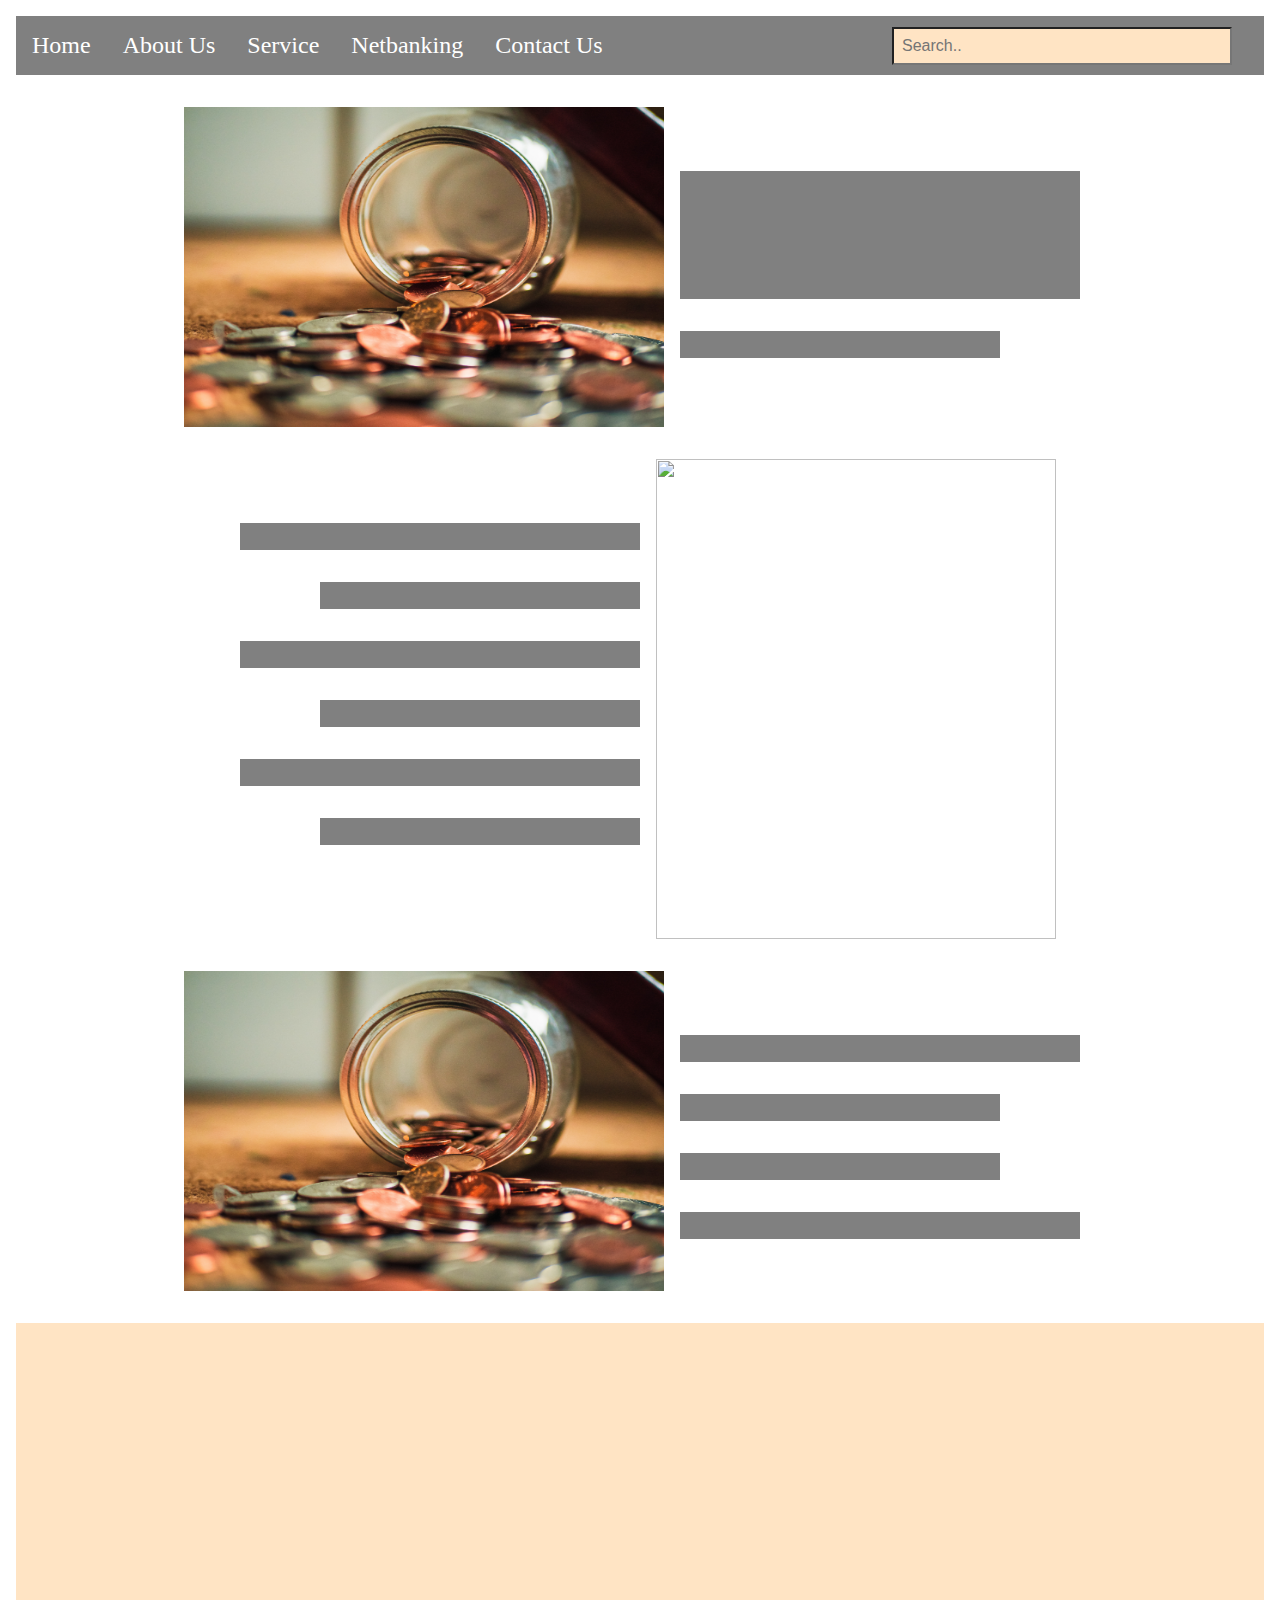
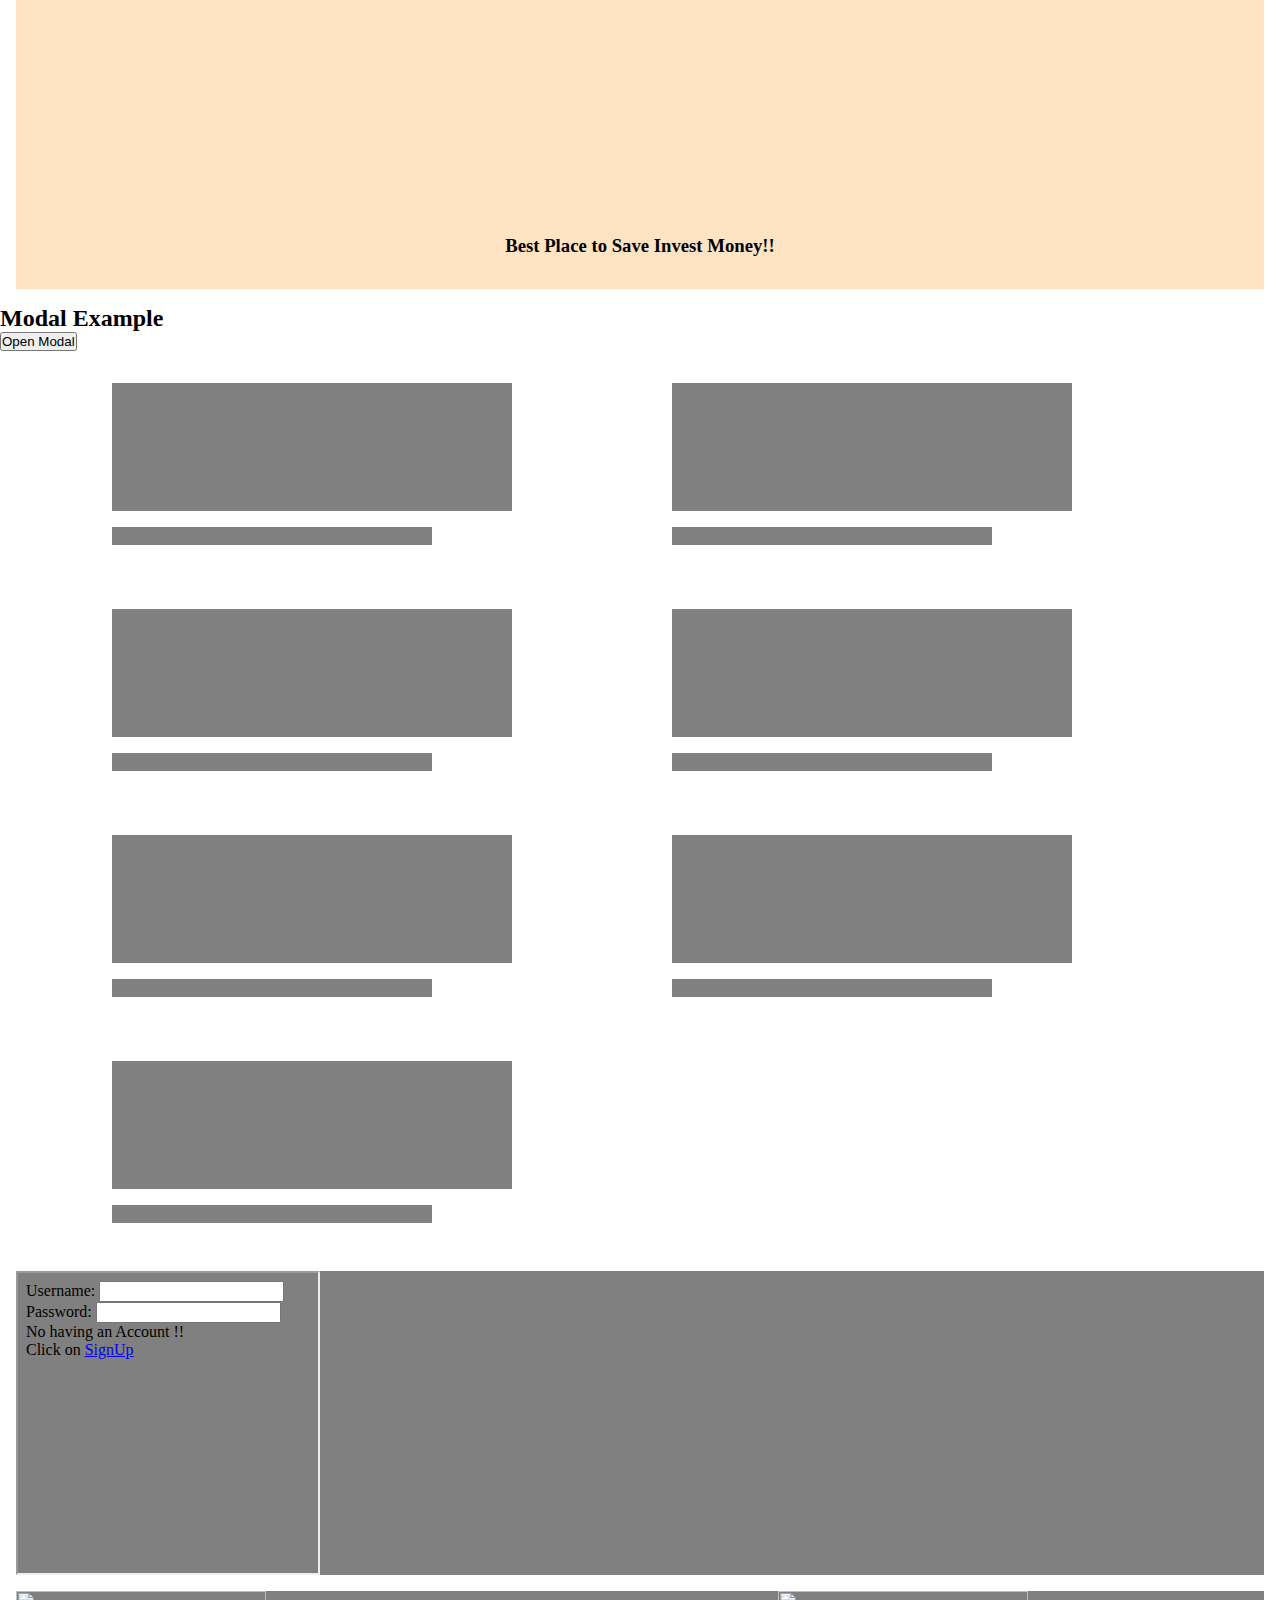
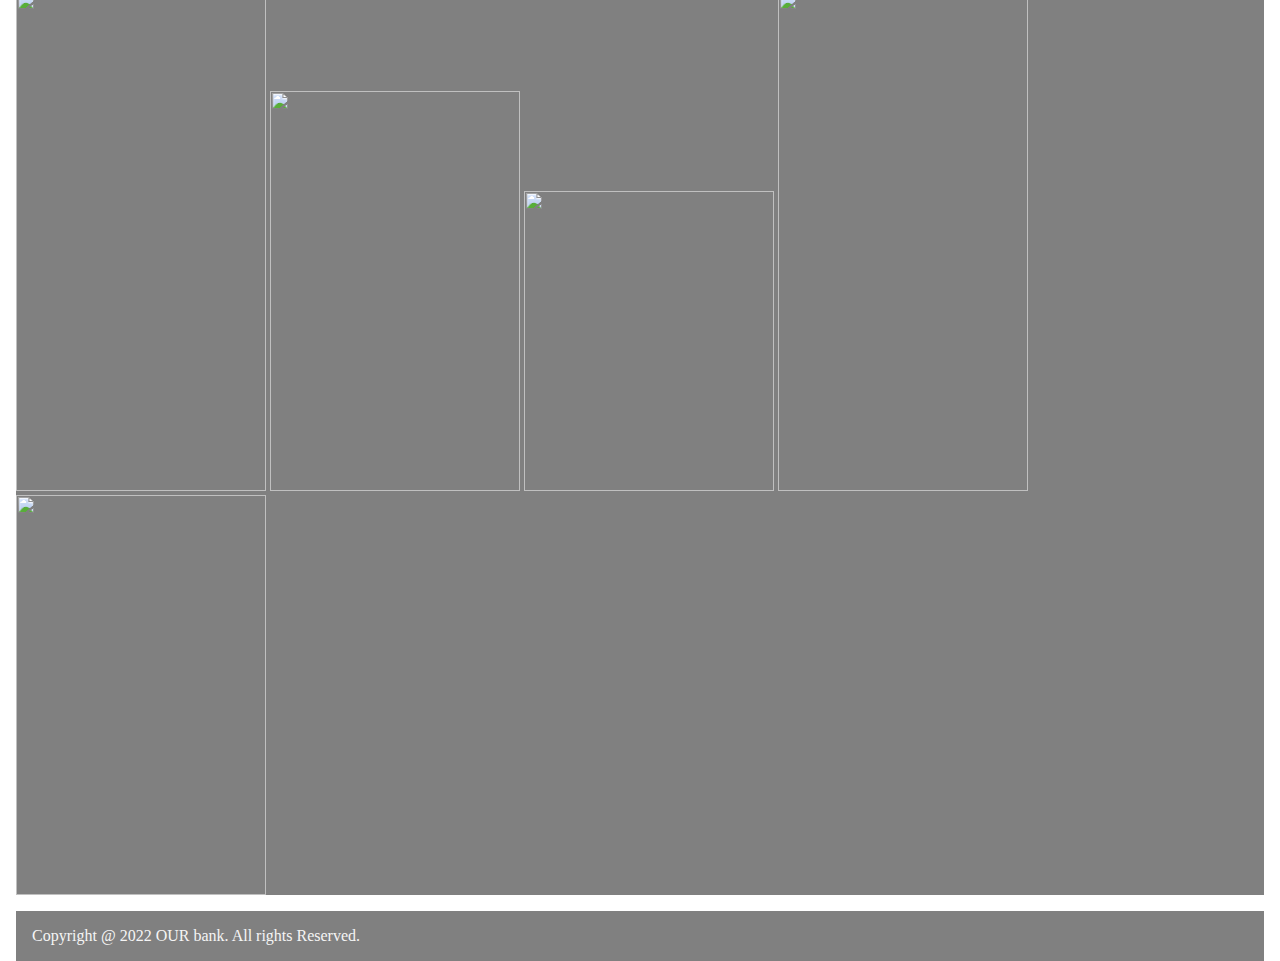
==== commit e0de36c7: "title + service: done" ====
--- a/index.html
+++ b/index.html
@@ -1,20 +1,16 @@
 <!DOCKTYPE html>
-<html>
+<html lang="en">
 	<head>
 		<meta charset="UTF-8">
 		<meta http-equiv="X-UA-Compatible" content="IE=edge">
 		<meta name="viewport" content="width=device-width, initial-scale=1.0">
     <link rel="stylesheet" href="./css/style.css">
-		<title> OUR bank</title>
+		<script lang="text/javascript" src="./index.js"></script>
 	</head>
 	<body>
-		<header>
-			<marquee class="block" onmouseover="this.stop();" onmouseout="this.start();">
-				<h1>
-					Our Bank
-				</h1>
-			</marquee>
-		</header>
+
+
+
 
 		<!-- SignUp/SignIn -->
 		<!--    Login -->
@@ -109,72 +105,88 @@
 				</div>
 			</section>
 	
+			<h2>Modal Example</h2>
+
+			<!-- Trigger/Open The Modal -->
+			<button id="myBtn">Open Modal</button>
+	
+			<!-- The Modal -->
+			<div id="myModal" class="modal">
+	
+				<!-- Modal content -->
+				<div class="modal-content">
+					<span class="close">&times;</span>
+					<p>Some text in the Modal..</p>
+				</div>
+	
+			</div>
+
 			<!--    Service -->
 			<section id="service"> 
 				<div class="service">
 					<!-- Cards-->
 					<div class="service-card">
-						<div class="service_image service-text">
-							<div class="block block_header">
-								&nbsp;
-							</div>
-							<div class="block block_title">
-								&nbsp;
-							</div>
-						</div>
-					</div>
-					<div class="service-card">
-						<div class="service_image service-text">
-							<div class="block block_header">
-								&nbsp;
-							</div>
-							<div class="block block_title">
-								&nbsp;
-							</div>
-						</div>
-					</div>
-					<div class="service-card">
-						<div class="service_image service-text">
-							<div class="block block_header">
-								&nbsp;
-							</div>
-							<div class="block block_title">
-								&nbsp;
-							</div>
-						</div>
-					</div>
-					<div class="service-card">
-						<div class="service_image service-text">
-							<div class="block block_header">
-								&nbsp;
-							</div>
-							<div class="block block_title">
-								&nbsp;
-							</div>
-						</div>
-					</div>
-					<div class="service-card">
-						<div class="service_image service-text">
-							<div class="block block_header">
-								&nbsp;
-							</div>
-							<div class="block block_title">
-								&nbsp;
-							</div>
-						</div>
-					</div>
-					<div class="service-card">
-						<div class="service_image service-text">
-							<div class="block block_header">
-								&nbsp;
-							</div>
-							<div class="block block_title">
-								&nbsp;
-							</div>
-						</div>
-					</div>
-					<div class="service-card">
-						<div class="service_image service-text">
+						<div class="service_image service-text" onClick="alert('Hello')">
+							<div class="block block_header">
+								&nbsp;
+							</div>
+							<div class="block block_title">
+								&nbsp;
+							</div>
+						</div>
+					</div>
+					<div class="service-card">
+						<div class="service_image service-text" onClick="alert('Hello')">
+							<div class="block block_header">
+								&nbsp;
+							</div>
+							<div class="block block_title">
+								&nbsp;
+							</div>
+						</div>
+					</div>
+					<div class="service-card">
+						<div class="service_image service-text" onClick="alert('Hello')">
+							<div class="block block_header">
+								&nbsp;
+							</div>
+							<div class="block block_title">
+								&nbsp;
+							</div>
+						</div>
+					</div>
+					<div class="service-card">
+						<div class="service_image service-text" onClick="alert('Hello')">
+							<div class="block block_header">
+								&nbsp;
+							</div>
+							<div class="block block_title">
+								&nbsp;
+							</div>
+						</div>
+					</div>
+					<div class="service-card">
+						<div class="service_image service-text" onClick="alert('Hello')">
+							<div class="block block_header">
+								&nbsp;
+							</div>
+							<div class="block block_title">
+								&nbsp;
+							</div>
+						</div>
+					</div>
+					<div class="service-card">
+						<div class="service_image service-text" onClick="alert('Hello')">
+							<div class="block block_header">
+								&nbsp;
+							</div>
+							<div class="block block_title">
+								&nbsp;
+							</div>
+						</div>
+					</div>
+					<div class="service-card">
+						<div class="service_image service-text" onClick="alert('Hello')">
 							<div class="block block_header">
 								&nbsp;
 							</div>
--- a/css/style.css
+++ b/css/style.css
@@ -1,3 +1,93 @@
+*,
+*::before,
+*::after {
+  margin: 0;
+  padding: 0;
+  box-sizing: inherit;
+}
+
+body {
+  font-family: "Lato";
+  font-size: 16px;
+  font-weight: 400;
+  background-size: cover;
+  height: 100vh;
+}
+
+html {
+  scroll-behavior: smooth;
+}
+
+input:focus {
+  outline: none;
+  box-shadow: none;
+}
+
+ul {
+  list-style-type: none;
+  margin: 0;
+  padding: 0;
+}
+
+li {
+  float: left;
+}
+
+li a {
+  display: block;
+  color: white;
+  text-align: center;
+  text-decoration: none;
+}
+
+/* Change the link color to #111 (black) on hover */
+/* The Modal (background) */
+.modal {
+  display: none; /* Hidden by default */
+  position: fixed; /* Stay in place */
+  z-index: 1; /* Sit on top */
+  padding-top: 100px; /* Location of the box */
+  left: 0;
+  top: 0;
+  width: 100%; /* Full width */
+  height: 100%; /* Full height */
+  overflow: auto; /* Enable scroll if needed */
+  background-color: rgb(0, 0, 0); /* Fallback color */
+  background-color: rgba(0, 0, 0, 0.4); /* Black w/ opacity */
+}
+
+/* Modal Content */
+.modal-content {
+  background-color: #fefefe;
+  margin: auto;
+  padding: 20px;
+  border: 1px solid #888;
+  width: 80%;
+  height: 10rem;
+}
+
+/* The Close Button */
+.close {
+  color: #aaaaaa;
+  float: right;
+  font-size: 28px;
+  font-weight: bold;
+}
+
+.close:hover,
+.close:focus {
+  color: #000;
+  text-decoration: none;
+  cursor: pointer;
+}
+
+.footer {
+  padding: 1rem;
+  display: flex;
+  justify-content: center;
+  color: whitesmoke;
+}
+
 .block {
   margin: 1rem;
   display: block;
@@ -103,9 +193,13 @@
   width: 100%;
   height: auto;
 }
-.service-text {
-  display: block;
-  margin: 1rem 0;
+.service-text:hover {
+  display: flex;
+  flex-direction: column;
+  align-items: center;
+}
+.service-text:hover > div.block_header {
+  width: 40rem;
 }
 
 .navbar-items > ul {
@@ -126,61 +220,13 @@
   border: 0 0;
   width: 20rem;
   margin-right: 2rem;
+  background-color: bisque;
 }
 .navbar-item {
   display: block;
   padding: 1rem;
 }
 .navbar-item:hover {
-  background-color: rgb(50, 45, 45);
-}
-
-*,
-*::before,
-*::after {
-  margin: 0;
-  padding: 0;
-  box-sizing: inherit;
-}
-
-body {
-  font-family: "Lato";
-  font-size: 16px;
-  font-weight: 400;
-  background-size: cover;
-  height: 100vh;
-}
-
-html {
-  scroll-behavior: smooth;
-}
-
-input:focus {
-  outline: none;
-  box-shadow: none;
-}
-
-ul {
-  list-style-type: none;
-  margin: 0;
-  padding: 0;
-}
-
-li {
-  float: left;
-}
-
-li a {
-  display: block;
-  color: white;
-  text-align: center;
-  text-decoration: none;
-}
-
-/* Change the link color to #111 (black) on hover */
-.footer {
-  padding: 1rem;
-  display: flex;
-  justify-content: center;
-  color: whitesmoke;
+  background-color: bisque;
+  color: #000;
 }/*# sourceMappingURL=style.css.map */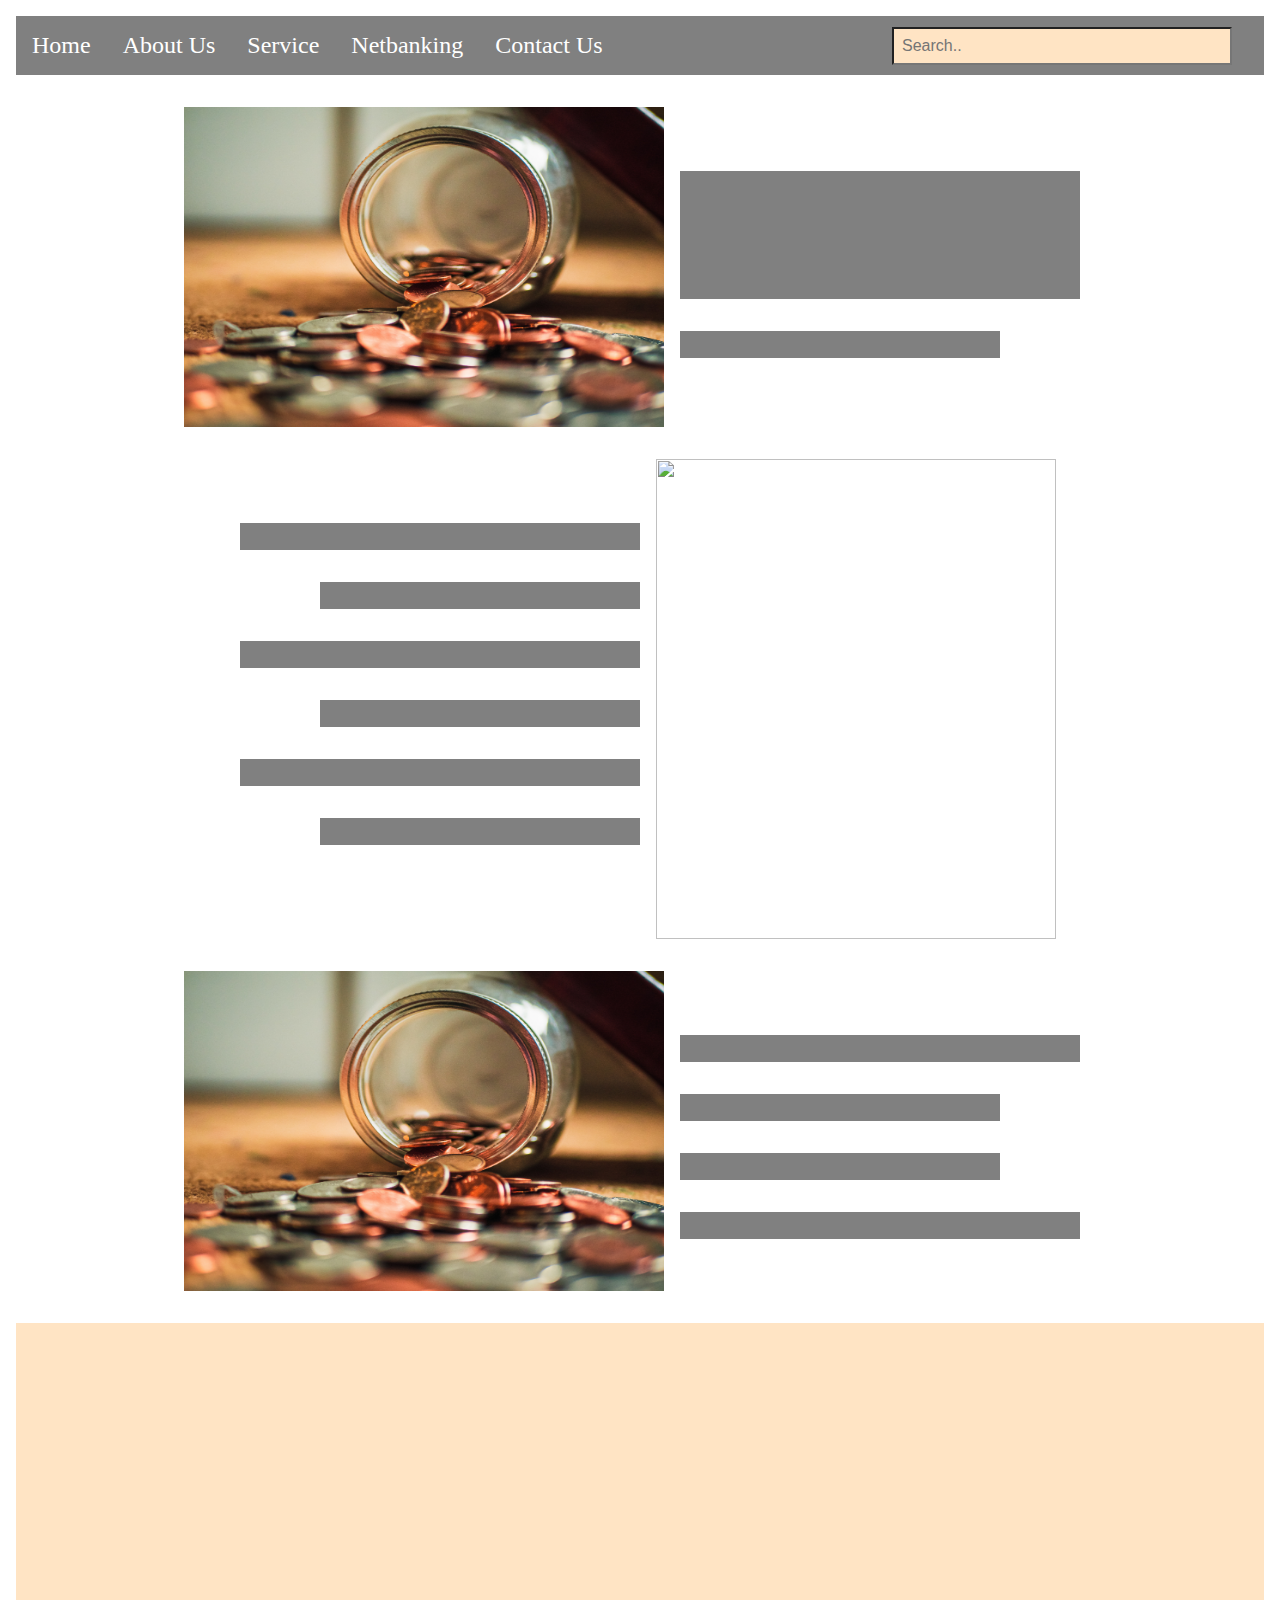
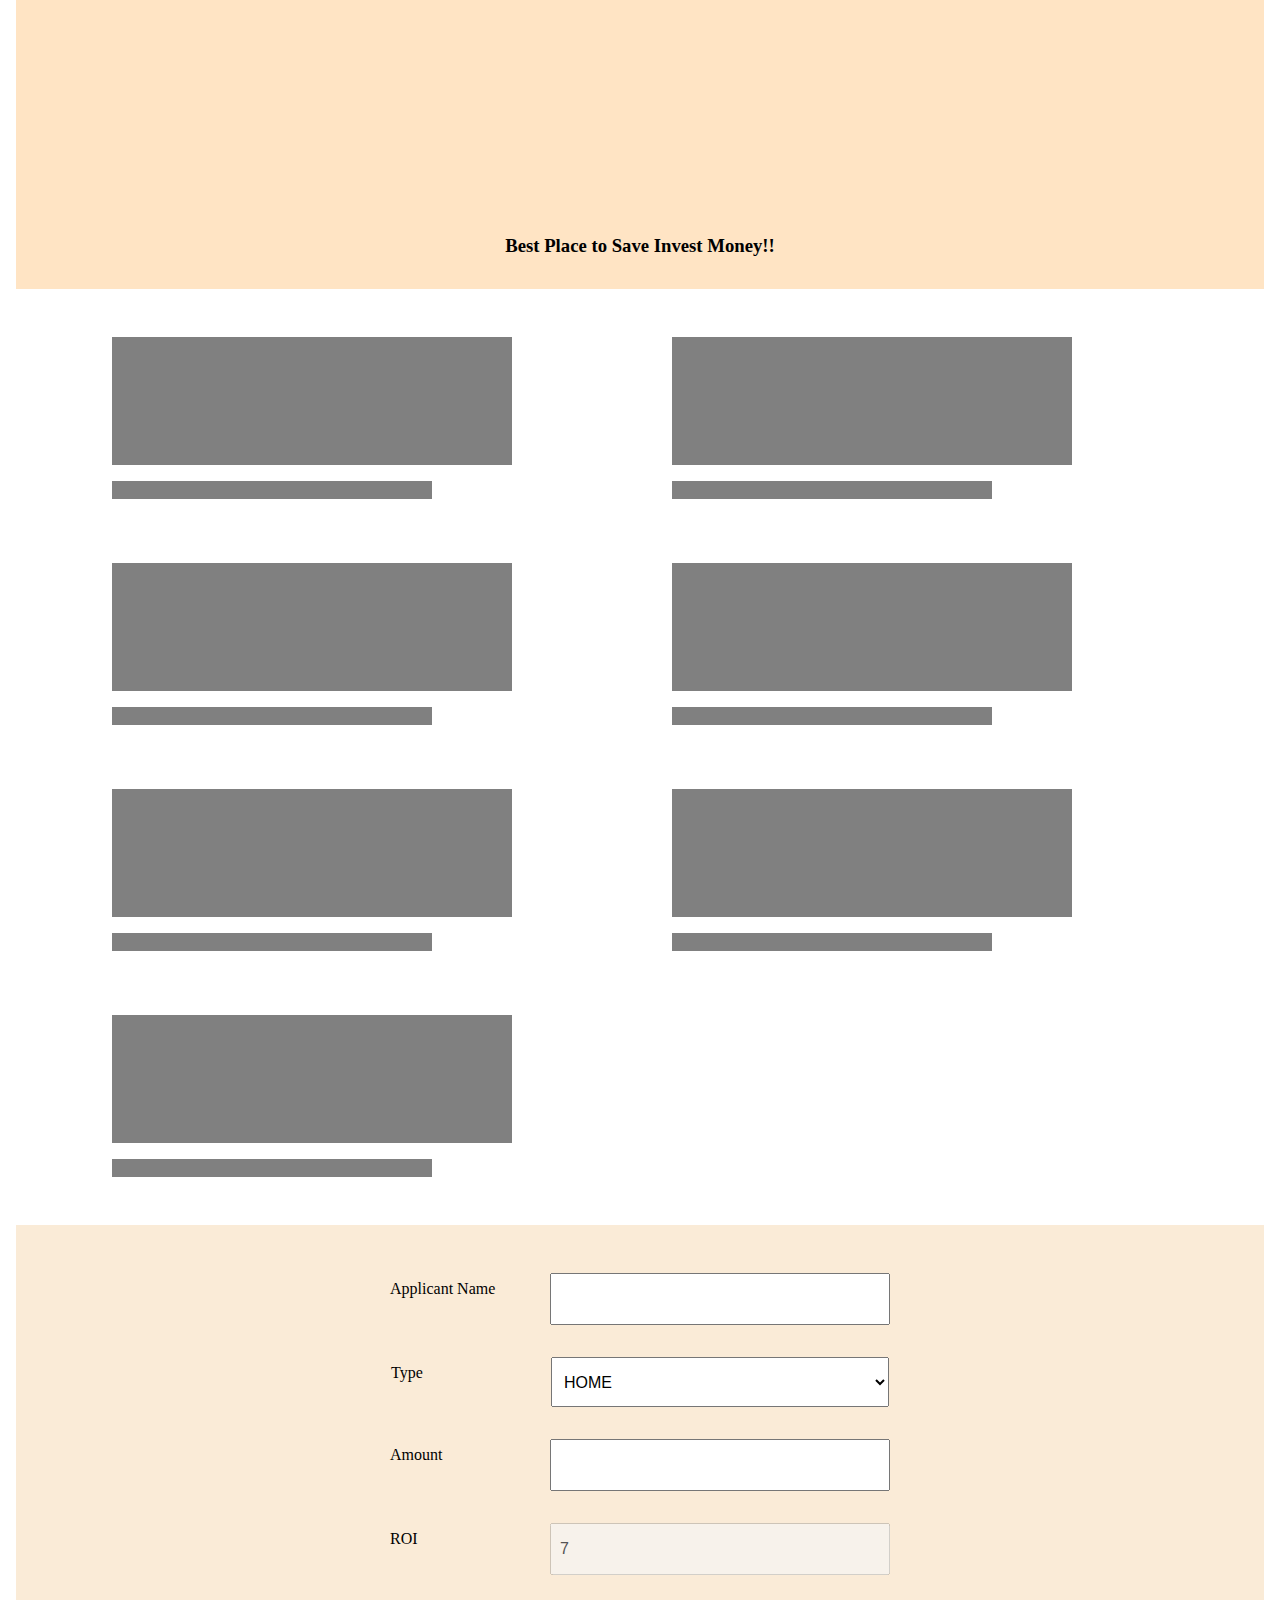
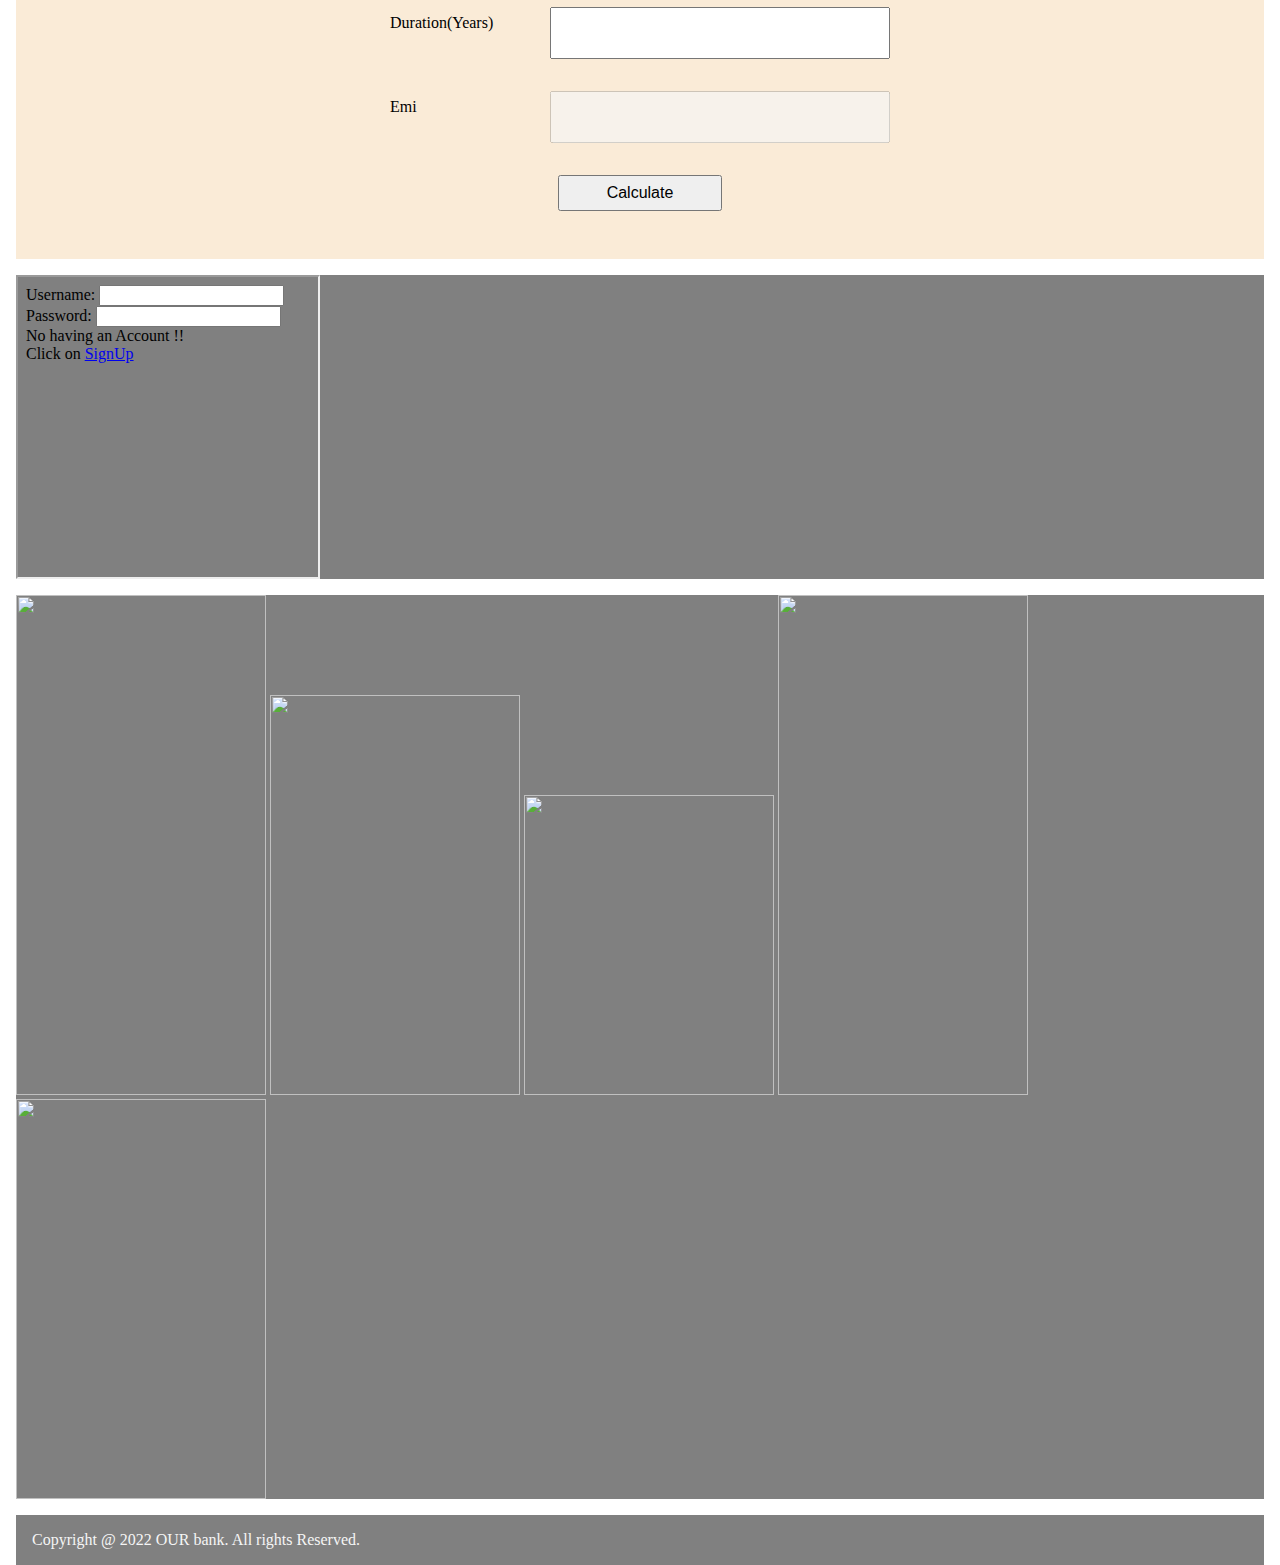
==== commit d9886367: "done" ====
--- a/index.html
+++ b/index.html
@@ -105,21 +105,6 @@
 				</div>
 			</section>
 	
-			<h2>Modal Example</h2>
-
-			<!-- Trigger/Open The Modal -->
-			<button id="myBtn">Open Modal</button>
-	
-			<!-- The Modal -->
-			<div id="myModal" class="modal">
-	
-				<!-- Modal content -->
-				<div class="modal-content">
-					<span class="close">&times;</span>
-					<p>Some text in the Modal..</p>
-				</div>
-	
-			</div>
 
 			<!--    Service -->
 			<section id="service"> 
@@ -195,6 +180,36 @@
 							</div>
 						</div>
 					</div>
+				</div>
+				<div class="box">
+					<form class="box-items" name="Loan" >
+						<div class="box-item">
+							<label class="box-label"> Applicant Name</label> <input class="box-field" type="text" name="appName" required maxlength="20" minlength="4">
+						</div>
+						<div class="box-item">
+							<label class="box-label"> Type </label> 
+							<select class="box-field" name="typeSelect" onchange="change()">
+								<option value="home" selected >HOME</option>
+								<option value="car">CAR</option>
+								<option value="personal">PERSONAL</option>
+							</select>
+						</div>
+						<div class="box-item">
+							<label class="box-label"> Amount </label> <input class="box-field" type="number" name="amt" required >
+						</div>
+						<div class="box-item">
+							<label class="box-label"> ROI </label> <input class="box-field" type="text" name="roi" disabled value="7">
+						</div>
+						<div class="box-item">
+							<label class="box-label"> Duration(Years) </label> <input class="box-field" type="number" name="duration" required>
+						</div>
+						<div class="box-item">
+							<label class="box-label"> Emi </label> <input class="box-field" type="text" name="emi" disabled>
+						</div>
+						<div class="box-item">
+							<button type="button" class="box-btn" onsubmit="calc()"> Calculate</button>
+						</div>
+					</form>
 				</div>
 			</section>
 	
--- a/css/style.css
+++ b/css/style.css
@@ -202,6 +202,39 @@
   width: 40rem;
 }
 
+.box {
+  margin: 1rem;
+  display: flex;
+  align-items: center;
+  justify-content: center;
+  background-color: antiquewhite;
+}
+.box-items {
+  display: flex;
+  flex-direction: column;
+  margin: 2rem 0;
+}
+.box-item {
+  margin: 1rem;
+  display: flex;
+  justify-content: center;
+  flex: 25%;
+  width: 50rem;
+}
+.box-item > * {
+  width: 10rem;
+  font-size: 1rem;
+  height: 2rem;
+}
+.box-label {
+  display: flex;
+  align-items: center;
+}
+.box-field {
+  width: 20rem;
+  padding: 0.5rem;
+}
+
 .navbar-items > ul {
   display: flex;
   align-items: center;
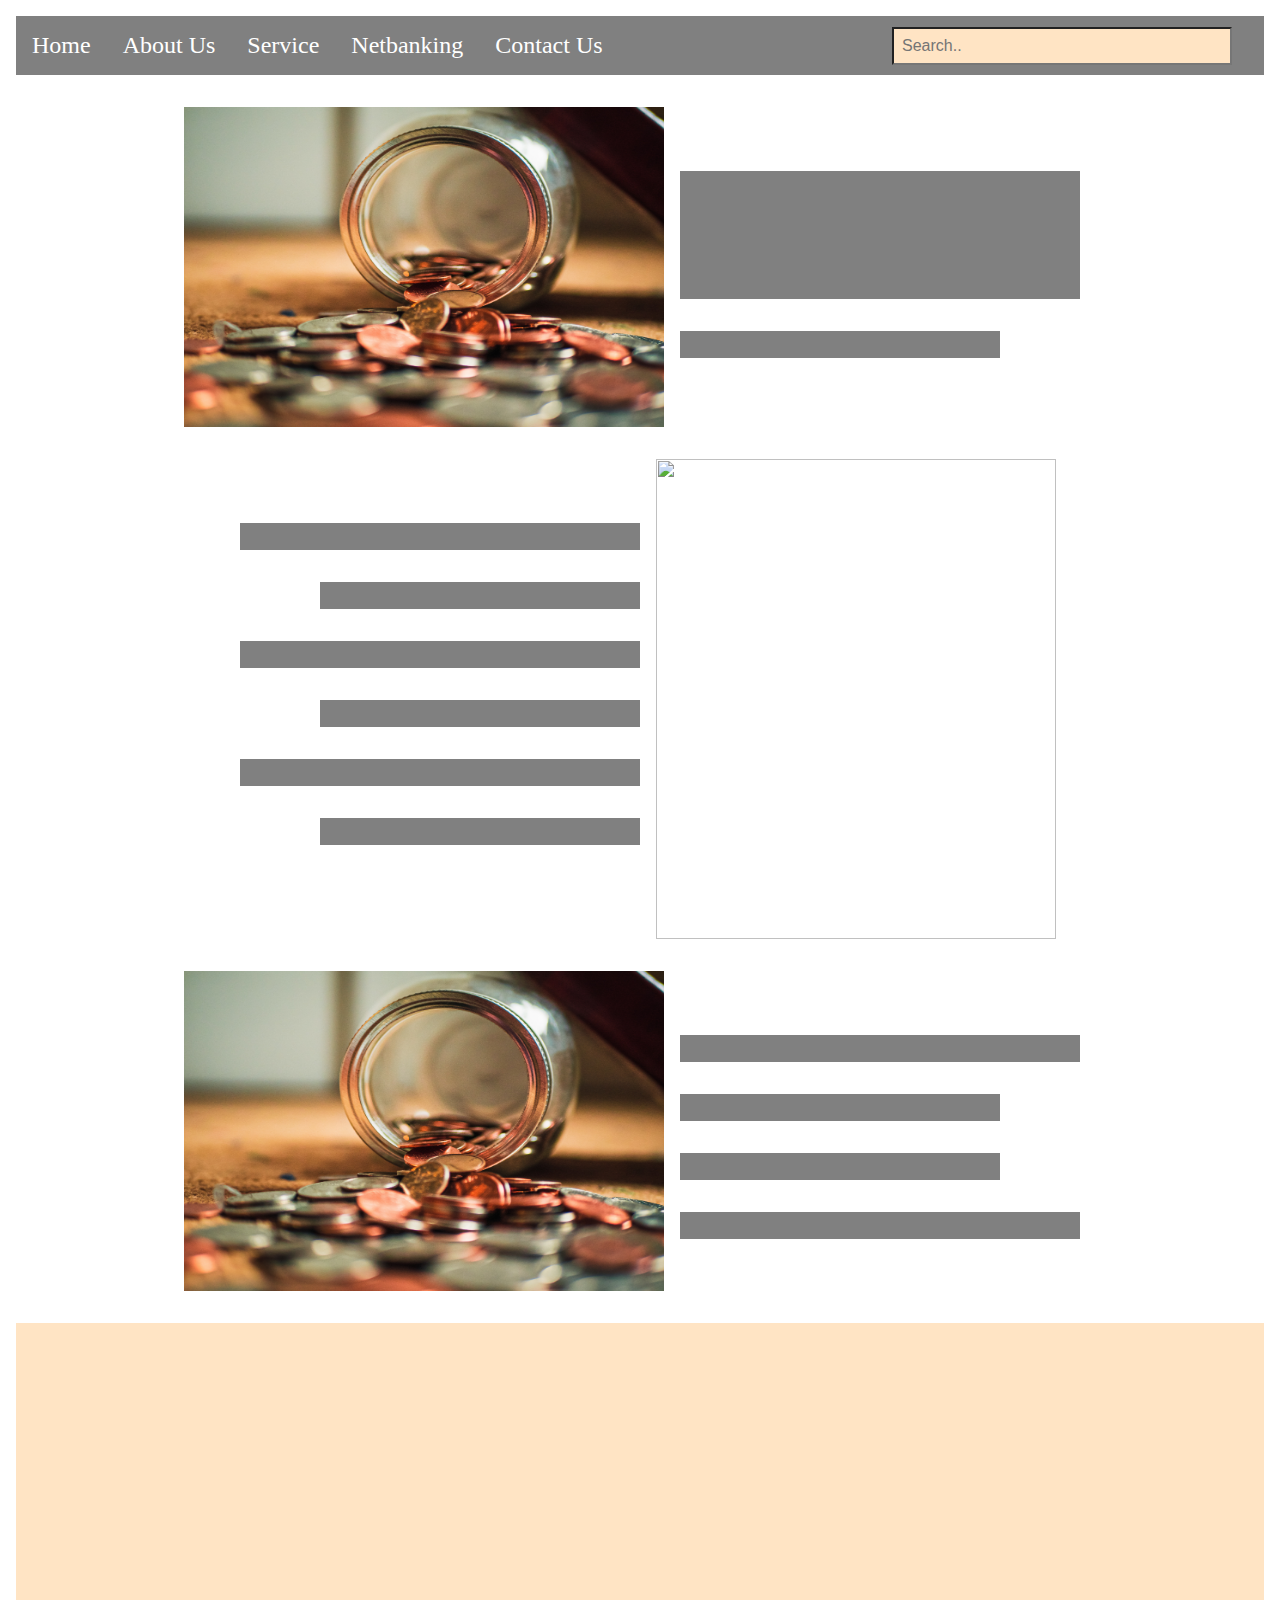
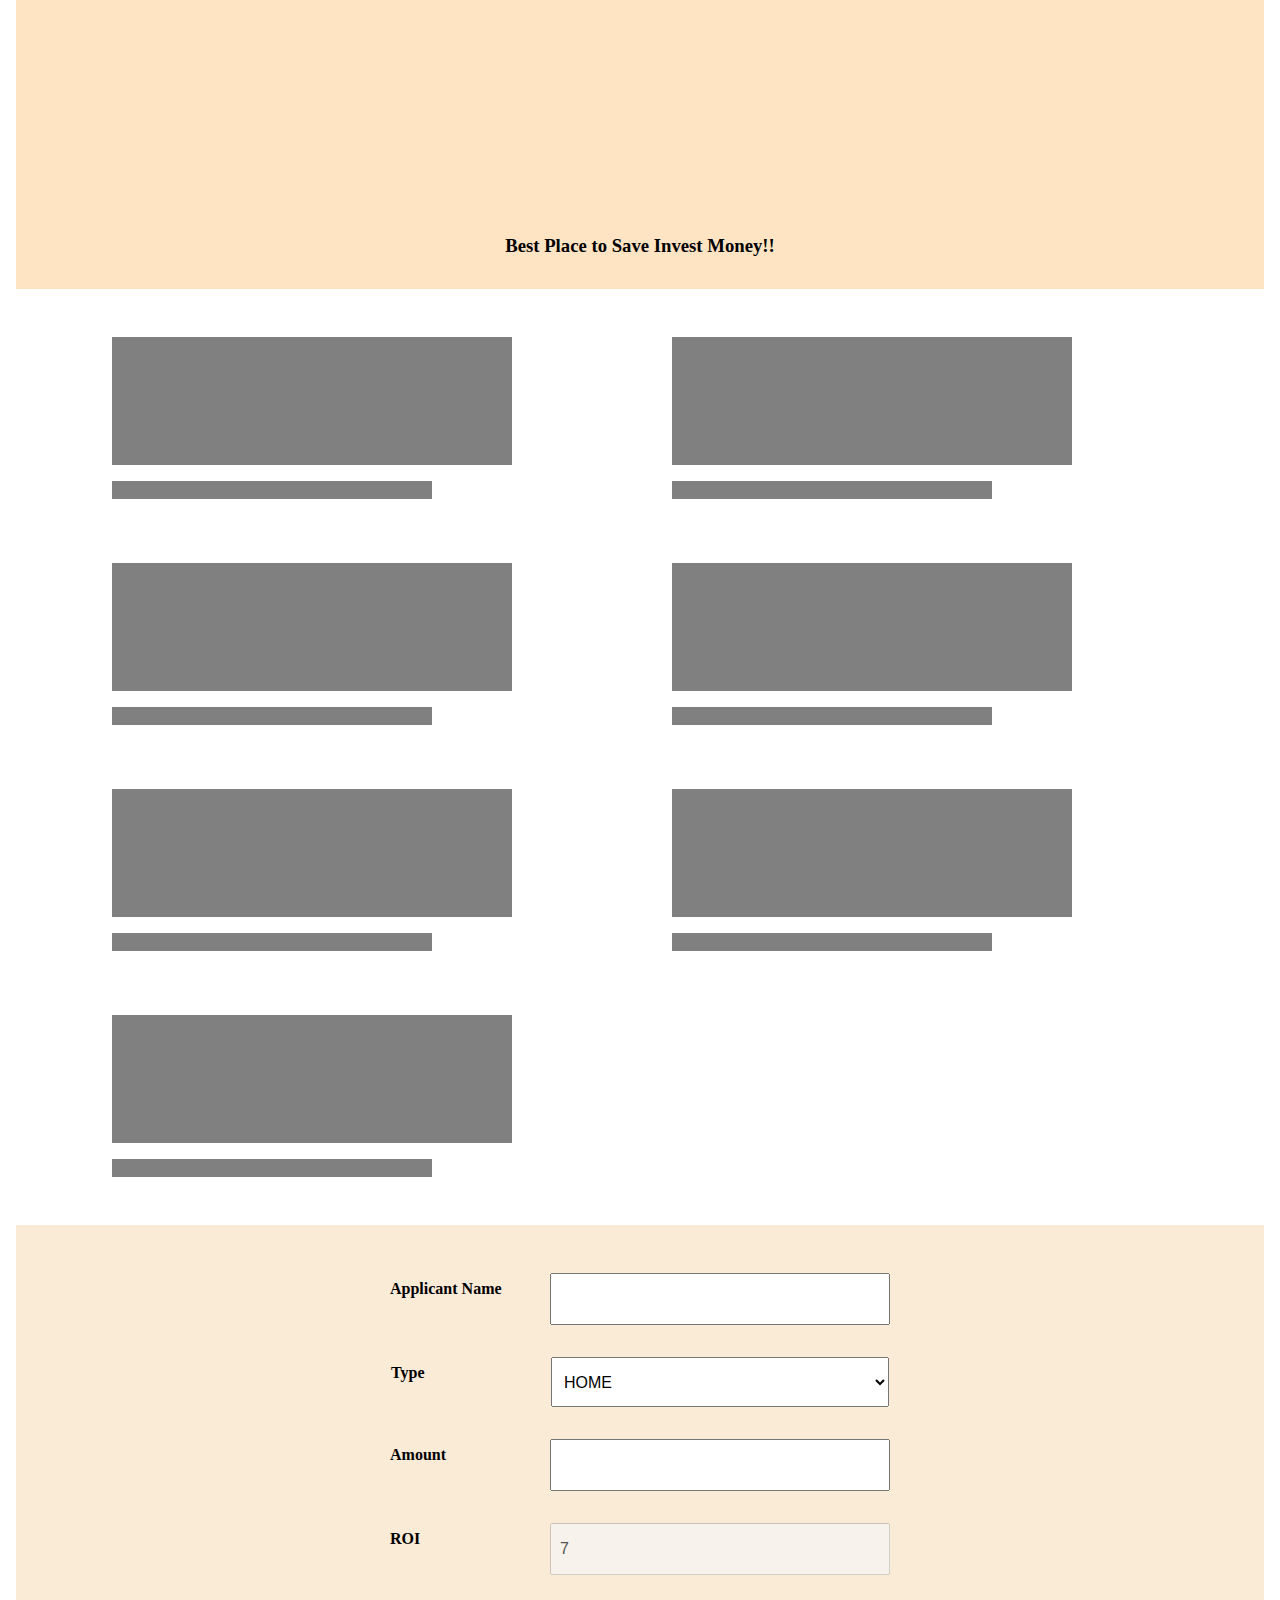
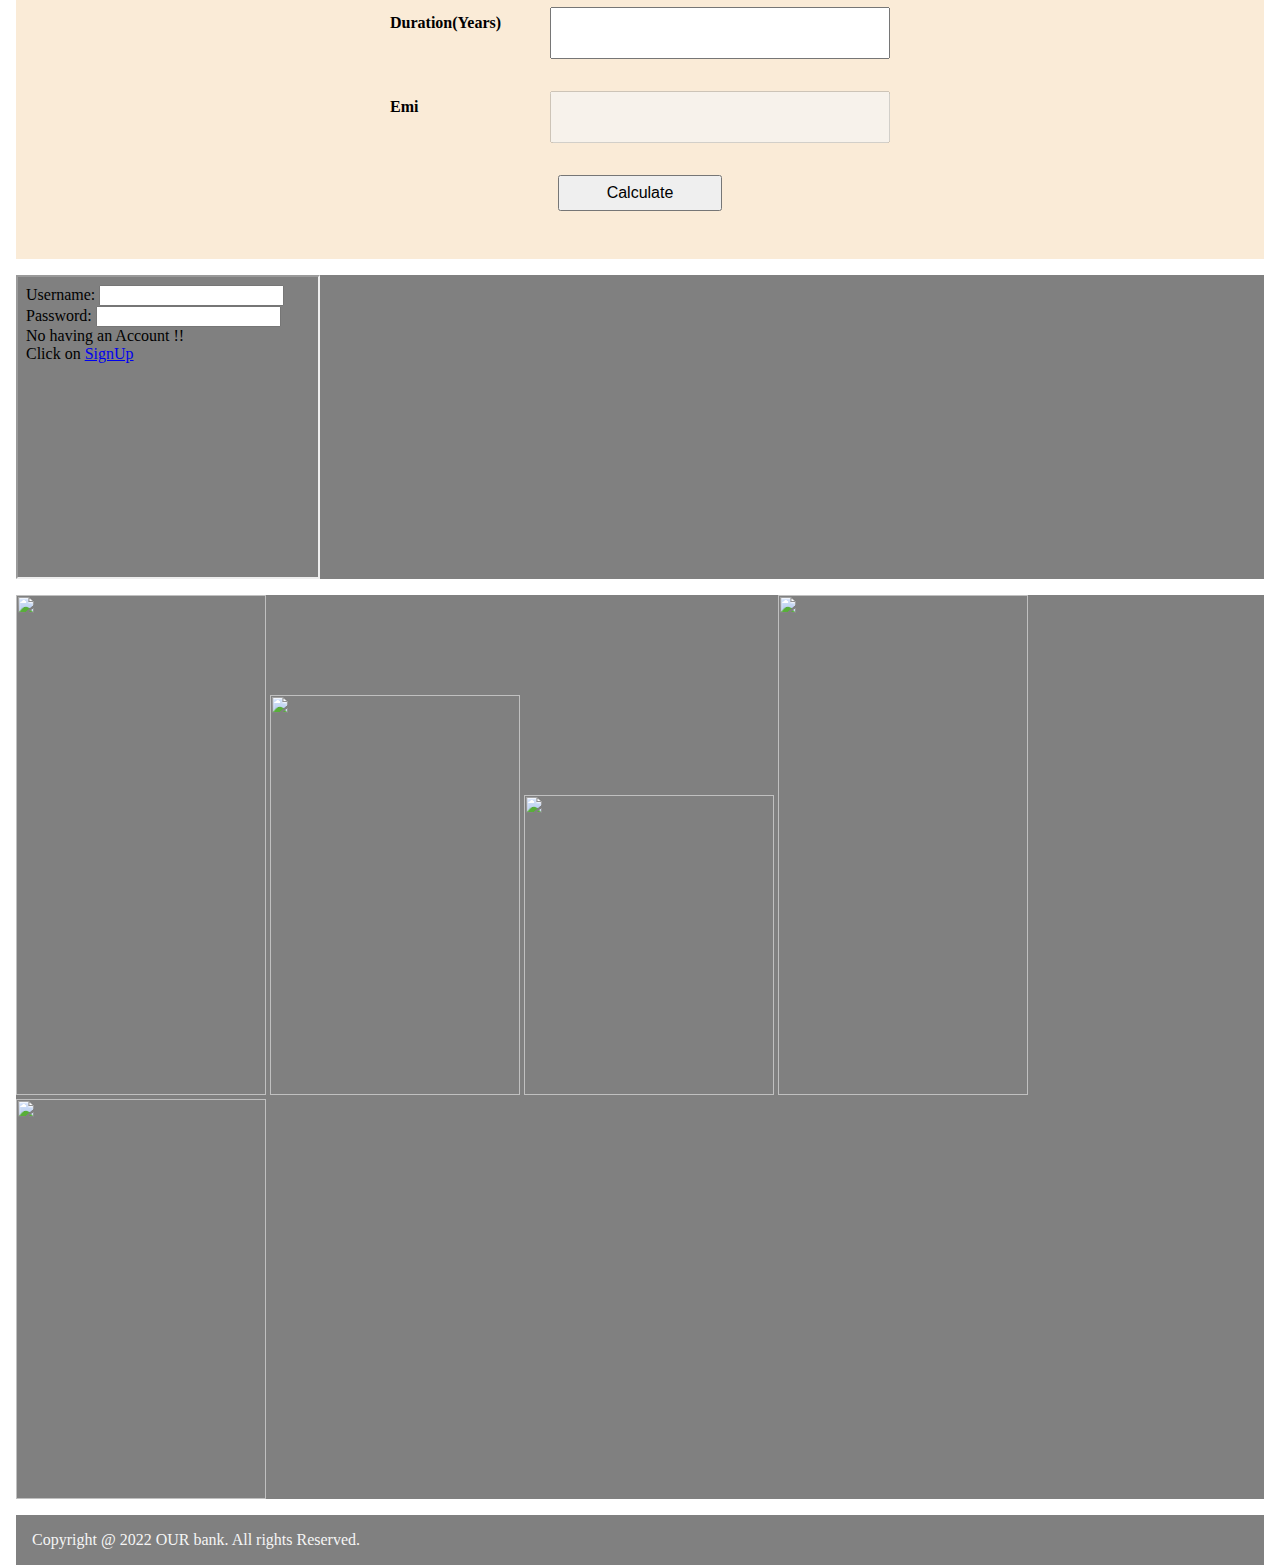
==== commit 7f14e9cc: "done" ====
--- a/index.html
+++ b/index.html
@@ -182,7 +182,7 @@
 					</div>
 				</div>
 				<div class="box">
-					<form class="box-items" name="Loan" >
+					<form class="box-items" name="Loan" onsubmit="calc()">
 						<div class="box-item">
 							<label class="box-label"> Applicant Name</label> <input class="box-field" type="text" name="appName" required maxlength="20" minlength="4">
 						</div>
@@ -207,7 +207,7 @@
 							<label class="box-label"> Emi </label> <input class="box-field" type="text" name="emi" disabled>
 						</div>
 						<div class="box-item">
-							<button type="button" class="box-btn" onsubmit="calc()"> Calculate</button>
+							<button type="submit" class="box-btn" > Calculate</button>
 						</div>
 					</form>
 				</div>
--- a/css/style.css
+++ b/css/style.css
@@ -229,6 +229,7 @@
 .box-label {
   display: flex;
   align-items: center;
+  font-weight: bold;
 }
 .box-field {
   width: 20rem;
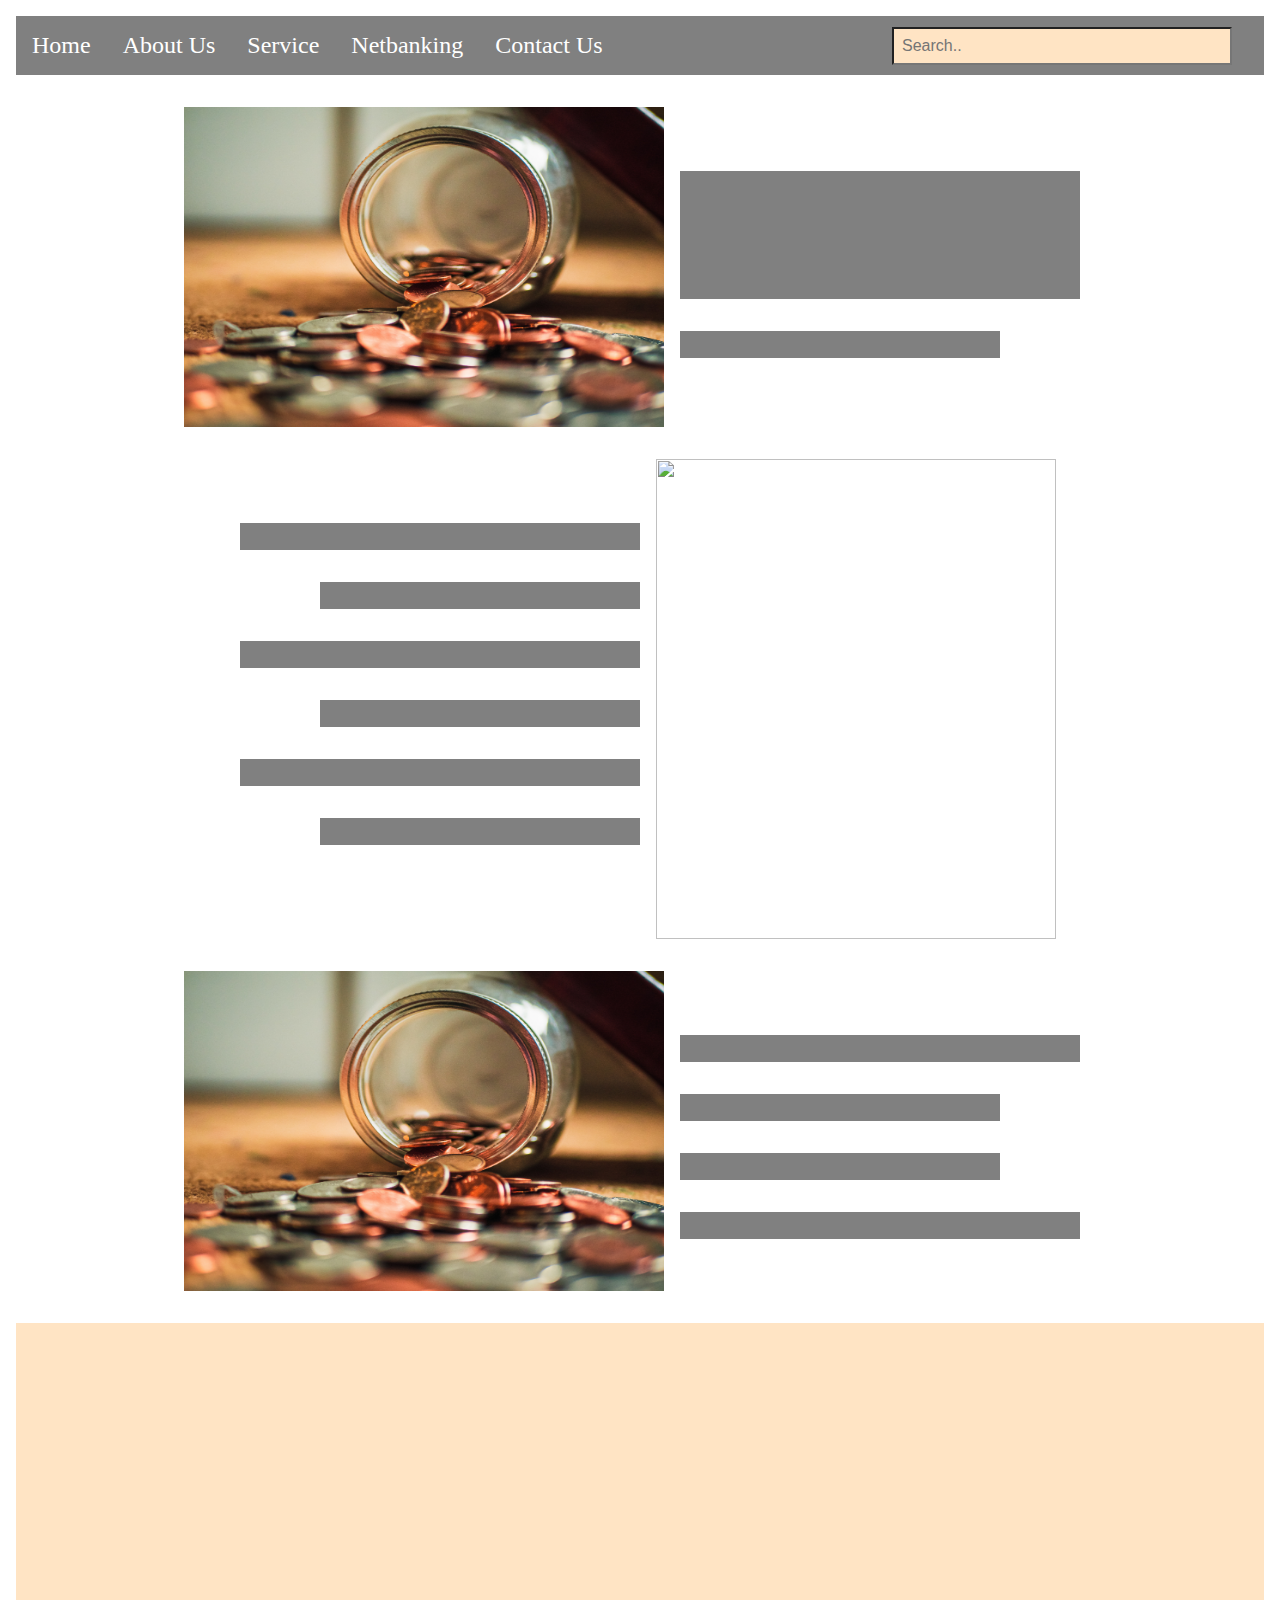
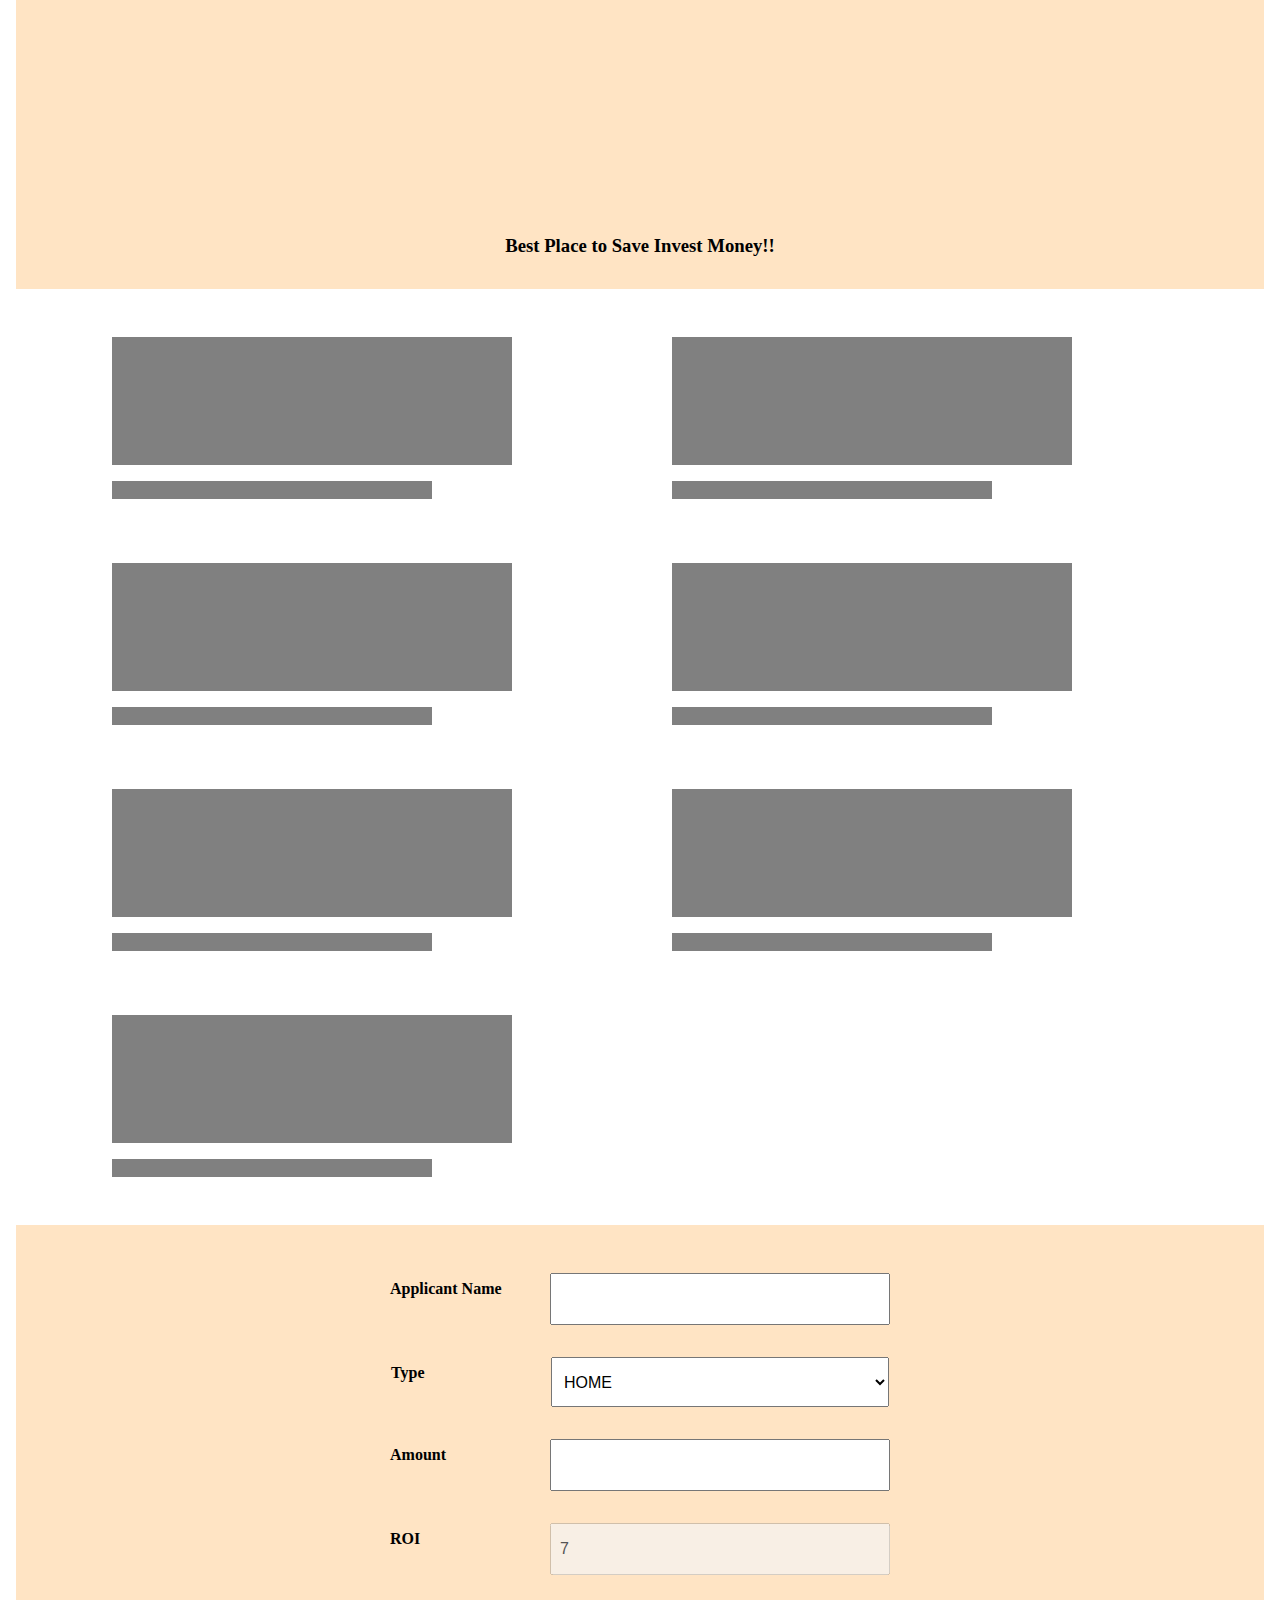
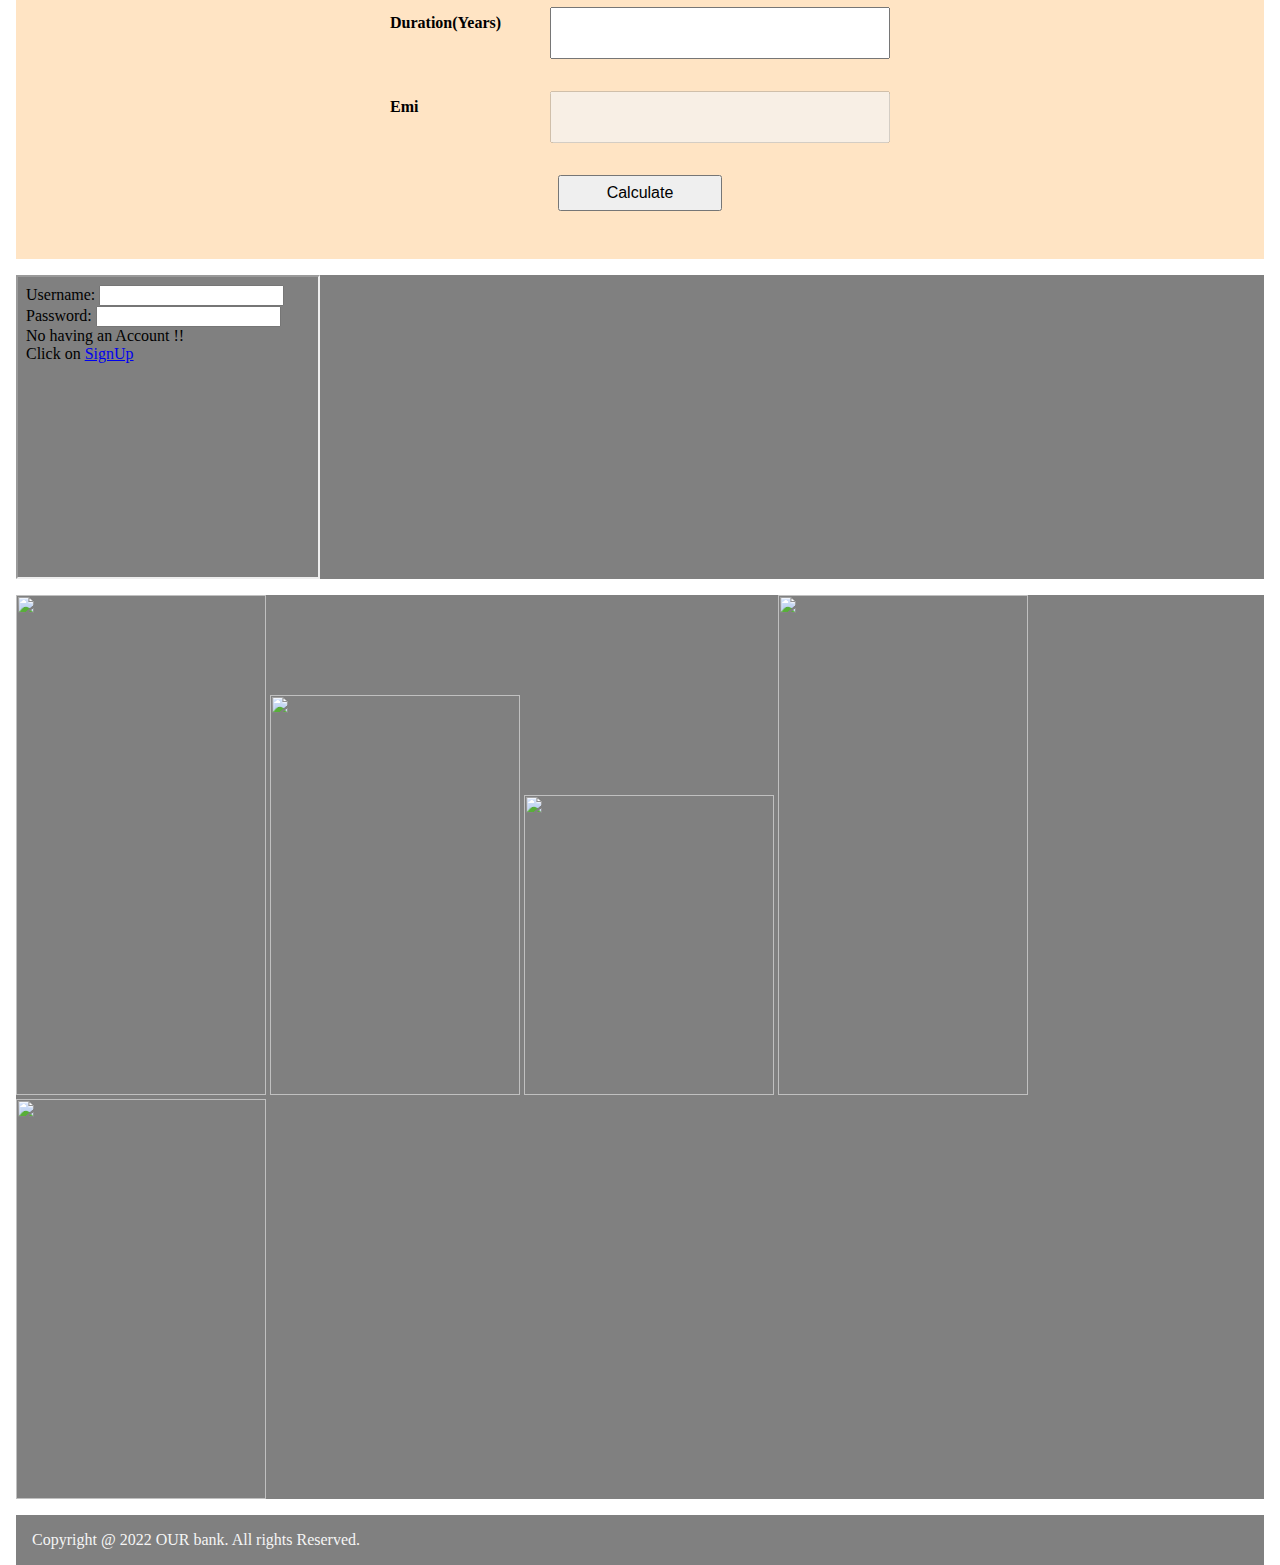
==== commit 1ff039de: "done" ====
--- a/index.html
+++ b/index.html
@@ -182,7 +182,7 @@
 					</div>
 				</div>
 				<div class="box">
-					<form class="box-items" name="Loan" onsubmit="calc()">
+					<form class="box-items" name="Loan" onsubmit="calc();return false">
 						<div class="box-item">
 							<label class="box-label"> Applicant Name</label> <input class="box-field" type="text" name="appName" required maxlength="20" minlength="4">
 						</div>
@@ -198,13 +198,13 @@
 							<label class="box-label"> Amount </label> <input class="box-field" type="number" name="amt" required >
 						</div>
 						<div class="box-item">
-							<label class="box-label"> ROI </label> <input class="box-field" type="text" name="roi" disabled value="7">
+							<label class="box-label"> ROI </label> <input class="box-field" type="number" name="roi" disabled value="7">
 						</div>
 						<div class="box-item">
 							<label class="box-label"> Duration(Years) </label> <input class="box-field" type="number" name="duration" required>
 						</div>
 						<div class="box-item">
-							<label class="box-label"> Emi </label> <input class="box-field" type="text" name="emi" disabled>
+							<label class="box-label"> Emi </label> <input class="box-field" type="number" name="emi" disabled>
 						</div>
 						<div class="box-item">
 							<button type="submit" class="box-btn" > Calculate</button>
--- a/css/style.css
+++ b/css/style.css
@@ -200,6 +200,7 @@
 }
 .service-text:hover > div.block_header {
   width: 40rem;
+  transition: 0.8s;
 }
 
 .box {
@@ -207,7 +208,7 @@
   display: flex;
   align-items: center;
   justify-content: center;
-  background-color: antiquewhite;
+  background-color: bisque;
 }
 .box-items {
   display: flex;
